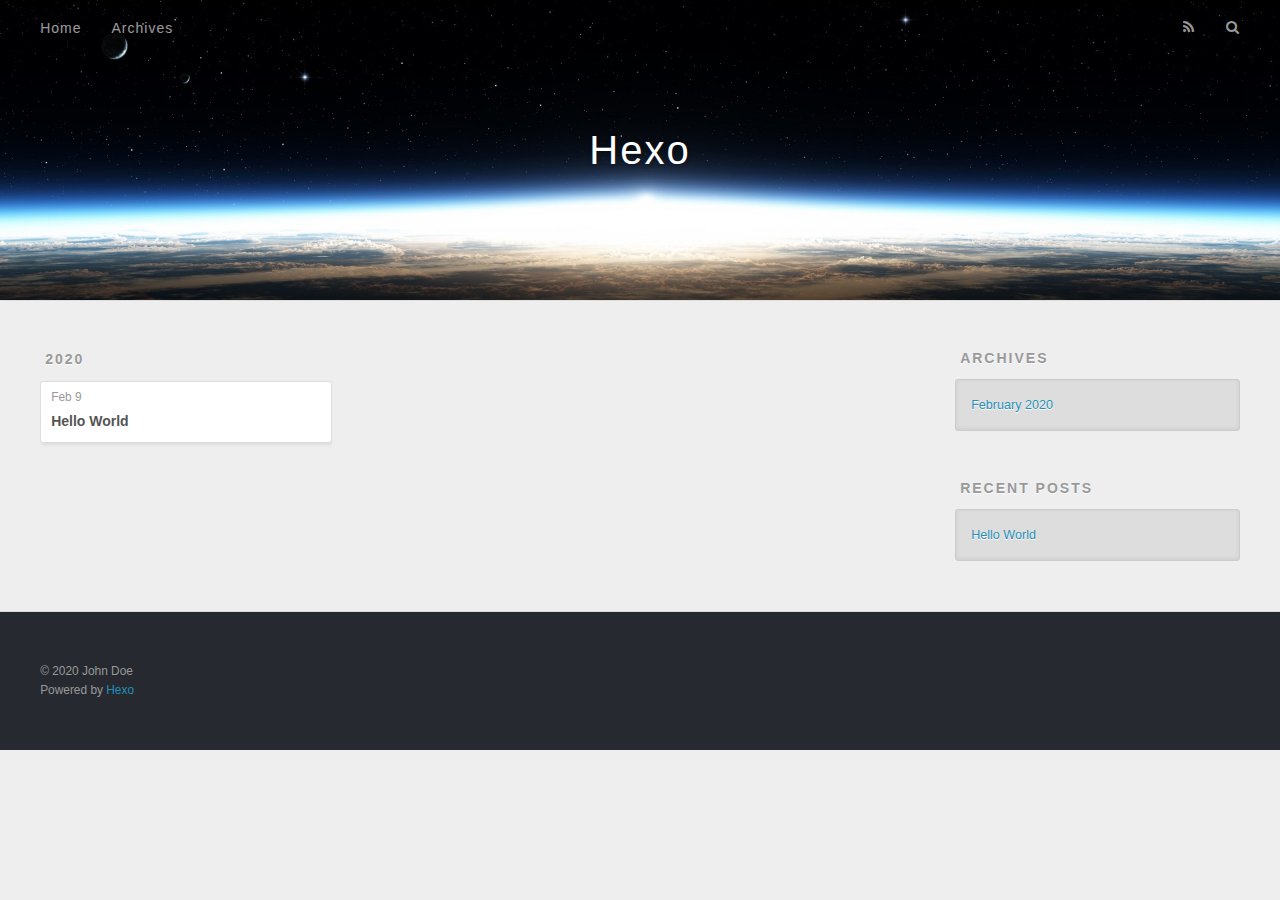
==== archives/index.html @ d9f02077 "Site updated: 2020-02-09 15:14:43" ====
<!DOCTYPE html>
<html>
<head>
  <meta charset="utf-8">
  

  
  <title>Archives | Hexo</title>
  <meta name="viewport" content="width=device-width, initial-scale=1, maximum-scale=1">
  <meta property="og:type" content="website">
<meta property="og:title" content="Hexo">
<meta property="og:url" content="http://yoursite.com/archives/index.html">
<meta property="og:site_name" content="Hexo">
<meta property="og:locale" content="en_US">
<meta property="article:author" content="John Doe">
<meta name="twitter:card" content="summary">
  
    <link rel="alternate" href="/atom.xml" title="Hexo" type="application/atom+xml">
  
  
    <link rel="icon" href="/favicon.png">
  
  
    <link href="//fonts.googleapis.com/css?family=Source+Code+Pro" rel="stylesheet" type="text/css">
  
  
<link rel="stylesheet" href="/css/style.css">

<meta name="generator" content="Hexo 4.2.0"></head>

<body>
  <div id="container">
    <div id="wrap">
      <header id="header">
  <div id="banner"></div>
  <div id="header-outer" class="outer">
    <div id="header-title" class="inner">
      <h1 id="logo-wrap">
        <a href="/" id="logo">Hexo</a>
      </h1>
      
    </div>
    <div id="header-inner" class="inner">
      <nav id="main-nav">
        <a id="main-nav-toggle" class="nav-icon"></a>
        
          <a class="main-nav-link" href="/">Home</a>
        
          <a class="main-nav-link" href="/archives">Archives</a>
        
      </nav>
      <nav id="sub-nav">
        
          <a id="nav-rss-link" class="nav-icon" href="/atom.xml" title="RSS Feed"></a>
        
        <a id="nav-search-btn" class="nav-icon" title="Search"></a>
      </nav>
      <div id="search-form-wrap">
        <form action="//google.com/search" method="get" accept-charset="UTF-8" class="search-form"><input type="search" name="q" class="search-form-input" placeholder="Search"><button type="submit" class="search-form-submit">&#xF002;</button><input type="hidden" name="sitesearch" value="http://yoursite.com"></form>
      </div>
    </div>
  </div>
</header>
      <div class="outer">
        <section id="main">
  
  
    
    
      
      
      <section class="archives-wrap">
        <div class="archive-year-wrap">
          <a href="/archives/2020" class="archive-year">2020</a>
        </div>
        <div class="archives">
    
    <article class="archive-article archive-type-post">
  <div class="archive-article-inner">
    <header class="archive-article-header">
      <a href="/2020/02/09/hello-world/" class="archive-article-date">
  <time datetime="2020-02-09T06:27:03.723Z" itemprop="datePublished">Feb 9</time>
</a>
      
  
    <h1 itemprop="name">
      <a class="archive-article-title" href="/2020/02/09/hello-world/">Hello World</a>
    </h1>
  

    </header>
  </div>
</article>
  
  
    </div></section>
  


</section>
        
          <aside id="sidebar">
  
    

  
    

  
    
  
    
  <div class="widget-wrap">
    <h3 class="widget-title">Archives</h3>
    <div class="widget">
      <ul class="archive-list"><li class="archive-list-item"><a class="archive-list-link" href="/archives/2020/02/">February 2020</a></li></ul>
    </div>
  </div>


  
    
  <div class="widget-wrap">
    <h3 class="widget-title">Recent Posts</h3>
    <div class="widget">
      <ul>
        
          <li>
            <a href="/2020/02/09/hello-world/">Hello World</a>
          </li>
        
      </ul>
    </div>
  </div>

  
</aside>
        
      </div>
      <footer id="footer">
  
  <div class="outer">
    <div id="footer-info" class="inner">
      &copy; 2020 John Doe<br>
      Powered by <a href="http://hexo.io/" target="_blank">Hexo</a>
    </div>
  </div>
</footer>
    </div>
    <nav id="mobile-nav">
  
    <a href="/" class="mobile-nav-link">Home</a>
  
    <a href="/archives" class="mobile-nav-link">Archives</a>
  
</nav>
    

<script src="//ajax.googleapis.com/ajax/libs/jquery/2.0.3/jquery.min.js"></script>


  
<link rel="stylesheet" href="/fancybox/jquery.fancybox.css">

  
<script src="/fancybox/jquery.fancybox.pack.js"></script>




<script src="/js/script.js"></script>




  </div>
</body>
</html>
---- css/style.css ----
body {
  width: 100%;
}
body:before,
body:after {
  content: "";
  display: table;
}
body:after {
  clear: both;
}
html,
body,
div,
span,
applet,
object,
iframe,
h1,
h2,
h3,
h4,
h5,
h6,
p,
blockquote,
pre,
a,
abbr,
acronym,
address,
big,
cite,
code,
del,
dfn,
em,
img,
ins,
kbd,
q,
s,
samp,
small,
strike,
strong,
sub,
sup,
tt,
var,
dl,
dt,
dd,
ol,
ul,
li,
fieldset,
form,
label,
legend,
table,
caption,
tbody,
tfoot,
thead,
tr,
th,
td {
  margin: 0;
  padding: 0;
  border: 0;
  outline: 0;
  font-weight: inherit;
  font-style: inherit;
  font-family: inherit;
  font-size: 100%;
  vertical-align: baseline;
}
body {
  line-height: 1;
  color: #000;
  background: #fff;
}
ol,
ul {
  list-style: none;
}
table {
  border-collapse: separate;
  border-spacing: 0;
  vertical-align: middle;
}
caption,
th,
td {
  text-align: left;
  font-weight: normal;
  vertical-align: middle;
}
a img {
  border: none;
}
input,
button {
  margin: 0;
  padding: 0;
}
input::-moz-focus-inner,
button::-moz-focus-inner {
  border: 0;
  padding: 0;
}
@font-face {
  font-family: FontAwesome;
  font-style: normal;
  font-weight: normal;
  src: url("fonts/fontawesome-webfont.eot?v=#4.0.3");
  src: url("fonts/fontawesome-webfont.eot?#iefix&v=#4.0.3") format("embedded-opentype"), url("fonts/fontawesome-webfont.woff?v=#4.0.3") format("woff"), url("fonts/fontawesome-webfont.ttf?v=#4.0.3") format("truetype"), url("fonts/fontawesome-webfont.svg#fontawesomeregular?v=#4.0.3") format("svg");
}
html,
body,
#container {
  height: 100%;
}
body {
  background: #eee;
  font: 14px -apple-system, BlinkMacSystemFont, "Segoe UI", "Roboto", "Oxygen", "Ubuntu", "Cantarell", "Fira Sans", "Droid Sans", "Helvetica Neue", sans-serif;
  -webkit-text-size-adjust: 100%;
}
.outer {
  max-width: 1220px;
  margin: 0 auto;
  padding: 0 20px;
}
.outer:before,
.outer:after {
  content: "";
  display: table;
}
.outer:after {
  clear: both;
}
.inner {
  display: inline;
  float: left;
  width: 98.33333333333333%;
  margin: 0 0.833333333333333%;
}
.left,
.alignleft {
  float: left;
}
.right,
.alignright {
  float: right;
}
.clear {
  clear: both;
}
#container {
  position: relative;
}
.mobile-nav-on {
  overflow: hidden;
}
#wrap {
  height: 100%;
  width: 100%;
  position: absolute;
  top: 0;
  left: 0;
  -webkit-transition: 0.2s ease-out;
  -moz-transition: 0.2s ease-out;
  -ms-transition: 0.2s ease-out;
  transition: 0.2s ease-out;
  z-index: 1;
  background: #eee;
}
.mobile-nav-on #wrap {
  left: 280px;
}
@media screen and (min-width: 768px) {
  #main {
    display: inline;
    float: left;
    width: 73.33333333333333%;
    margin: 0 0.833333333333333%;
  }
}
.article-date,
.article-category-link,
.archive-year,
.widget-title {
  text-decoration: none;
  text-transform: uppercase;
  letter-spacing: 2px;
  color: #999;
  margin-bottom: 1em;
  margin-left: 5px;
  line-height: 1em;
  text-shadow: 0 1px #fff;
  font-weight: bold;
}
.article-inner,
.archive-article-inner {
  background: #fff;
  -webkit-box-shadow: 1px 2px 3px #ddd;
  box-shadow: 1px 2px 3px #ddd;
  border: 1px solid #ddd;
  border-radius: 3px;
}
.article-entry h1,
.widget h1 {
  font-size: 2em;
}
.article-entry h2,
.widget h2 {
  font-size: 1.5em;
}
.article-entry h3,
.widget h3 {
  font-size: 1.3em;
}
.article-entry h4,
.widget h4 {
  font-size: 1.2em;
}
.article-entry h5,
.widget h5 {
  font-size: 1em;
}
.article-entry h6,
.widget h6 {
  font-size: 1em;
  color: #999;
}
.article-entry hr,
.widget hr {
  border: 1px dashed #ddd;
}
.article-entry strong,
.widget strong {
  font-weight: bold;
}
.article-entry em,
.widget em,
.article-entry cite,
.widget cite {
  font-style: italic;
}
.article-entry sup,
.widget sup,
.article-entry sub,
.widget sub {
  font-size: 0.75em;
  line-height: 0;
  position: relative;
  vertical-align: baseline;
}
.article-entry sup,
.widget sup {
  top: -0.5em;
}
.article-entry sub,
.widget sub {
  bottom: -0.2em;
}
.article-entry small,
.widget small {
  font-size: 0.85em;
}
.article-entry acronym,
.widget acronym,
.article-entry abbr,
.widget abbr {
  border-bottom: 1px dotted;
}
.article-entry ul,
.widget ul,
.article-entry ol,
.widget ol,
.article-entry dl,
.widget dl {
  margin: 0 20px;
  line-height: 1.6em;
}
.article-entry ul ul,
.widget ul ul,
.article-entry ol ul,
.widget ol ul,
.article-entry ul ol,
.widget ul ol,
.article-entry ol ol,
.widget ol ol {
  margin-top: 0;
  margin-bottom: 0;
}
.article-entry ul,
.widget ul {
  list-style: disc;
}
.article-entry ol,
.widget ol {
  list-style: decimal;
}
.article-entry dt,
.widget dt {
  font-weight: bold;
}
#header {
  height: 300px;
  position: relative;
  border-bottom: 1px solid #ddd;
}
#header:before,
#header:after {
  content: "";
  position: absolute;
  left: 0;
  right: 0;
  height: 40px;
}
#header:before {
  top: 0;
  background: -webkit-linear-gradient(rgba(0,0,0,0.2), transparent);
  background: -moz-linear-gradient(rgba(0,0,0,0.2), transparent);
  background: -ms-linear-gradient(rgba(0,0,0,0.2), transparent);
  background: linear-gradient(rgba(0,0,0,0.2), transparent);
}
#header:after {
  bottom: 0;
  background: -webkit-linear-gradient(transparent, rgba(0,0,0,0.2));
  background: -moz-linear-gradient(transparent, rgba(0,0,0,0.2));
  background: -ms-linear-gradient(transparent, rgba(0,0,0,0.2));
  background: linear-gradient(transparent, rgba(0,0,0,0.2));
}
#header-outer {
  height: 100%;
  position: relative;
}
#header-inner {
  position: relative;
  overflow: hidden;
}
#banner {
  position: absolute;
  top: 0;
  left: 0;
  width: 100%;
  height: 100%;
  background: url("images/banner.jpg") center #000;
  -webkit-background-size: cover;
  -moz-background-size: cover;
  background-size: cover;
  z-index: -1;
}
#header-title {
  text-align: center;
  height: 40px;
  position: absolute;
  top: 50%;
  left: 0;
  margin-top: -20px;
}
#logo,
#subtitle {
  text-decoration: none;
  color: #fff;
  font-weight: 300;
  text-shadow: 0 1px 4px rgba(0,0,0,0.3);
}
#logo {
  font-size: 40px;
  line-height: 40px;
  letter-spacing: 2px;
}
#subtitle {
  font-size: 16px;
  line-height: 16px;
  letter-spacing: 1px;
}
#subtitle-wrap {
  margin-top: 16px;
}
#main-nav {
  float: left;
  margin-left: -15px;
}
.nav-icon,
.main-nav-link {
  float: left;
  color: #fff;
  opacity: 0.6;
  text-decoration: none;
  text-shadow: 0 1px rgba(0,0,0,0.2);
  -webkit-transition: opacity 0.2s;
  -moz-transition: opacity 0.2s;
  -ms-transition: opacity 0.2s;
  transition: opacity 0.2s;
  display: block;
  padding: 20px 15px;
}
.nav-icon:hover,
.main-nav-link:hover {
  opacity: 1;
}
.nav-icon {
  font-family: FontAwesome;
  text-align: center;
  font-size: 14px;
  width: 14px;
  height: 14px;
  padding: 20px 15px;
  position: relative;
  cursor: pointer;
}
.main-nav-link {
  font-weight: 300;
  letter-spacing: 1px;
}
@media screen and (max-width: 479px) {
  .main-nav-link {
    display: none;
  }
}
#main-nav-toggle {
  display: none;
}
#main-nav-toggle:before {
  content: "\f0c9";
}
@media screen and (max-width: 479px) {
  #main-nav-toggle {
    display: block;
  }
}
#sub-nav {
  float: right;
  margin-right: -15px;
}
#nav-rss-link:before {
  content: "\f09e";
}
#nav-search-btn:before {
  content: "\f002";
}
#search-form-wrap {
  position: absolute;
  top: 15px;
  width: 150px;
  height: 30px;
  right: -150px;
  opacity: 0;
  -webkit-transition: 0.2s ease-out;
  -moz-transition: 0.2s ease-out;
  -ms-transition: 0.2s ease-out;
  transition: 0.2s ease-out;
}
#search-form-wrap.on {
  opacity: 1;
  right: 0;
}
@media screen and (max-width: 479px) {
  #search-form-wrap {
    width: 100%;
    right: -100%;
  }
}
.search-form {
  position: absolute;
  top: 0;
  left: 0;
  right: 0;
  background: #fff;
  padding: 5px 15px;
  border-radius: 15px;
  -webkit-box-shadow: 0 0 10px rgba(0,0,0,0.3);
  box-shadow: 0 0 10px rgba(0,0,0,0.3);
}
.search-form-input {
  border: none;
  background: none;
  color: #555;
  width: 100%;
  font: 13px -apple-system, BlinkMacSystemFont, "Segoe UI", "Roboto", "Oxygen", "Ubuntu", "Cantarell", "Fira Sans", "Droid Sans", "Helvetica Neue", sans-serif;
  outline: none;
}
.search-form-input::-webkit-search-results-decoration,
.search-form-input::-webkit-search-cancel-button {
  -webkit-appearance: none;
}
.search-form-submit {
  position: absolute;
  top: 50%;
  right: 10px;
  margin-top: -7px;
  font: 13px FontAwesome;
  border: none;
  background: none;
  color: #bbb;
  cursor: pointer;
}
.search-form-submit:hover,
.search-form-submit:focus {
  color: #777;
}
.article {
  margin: 50px 0;
}
.article-inner {
  overflow: hidden;
}
.article-meta:before,
.article-meta:after {
  content: "";
  display: table;
}
.article-meta:after {
  clear: both;
}
.article-date {
  float: left;
}
.article-category {
  float: left;
  line-height: 1em;
  color: #ccc;
  text-shadow: 0 1px #fff;
  margin-left: 8px;
}
.article-category:before {
  content: "\2022";
}
.article-category-link {
  margin: 0 12px 1em;
}
.article-header {
  padding: 20px 20px 0;
}
.article-title {
  text-decoration: none;
  font-size: 2em;
  font-weight: bold;
  color: #555;
  line-height: 1.1em;
  -webkit-transition: color 0.2s;
  -moz-transition: color 0.2s;
  -ms-transition: color 0.2s;
  transition: color 0.2s;
}
a.article-title:hover {
  color: #258fb8;
}
.article-entry {
  color: #555;
  padding: 0 20px;
}
.article-entry:before,
.article-entry:after {
  content: "";
  display: table;
}
.article-entry:after {
  clear: both;
}
.article-entry p,
.article-entry table {
  line-height: 1.6em;
  margin: 1.6em 0;
}
.article-entry h1,
.article-entry h2,
.article-entry h3,
.article-entry h4,
.article-entry h5,
.article-entry h6 {
  font-weight: bold;
}
.article-entry h1,
.article-entry h2,
.article-entry h3,
.article-entry h4,
.article-entry h5,
.article-entry h6 {
  line-height: 1.1em;
  margin: 1.1em 0;
}
.article-entry a {
  color: #258fb8;
  text-decoration: none;
}
.article-entry a:hover {
  text-decoration: underline;
}
.article-entry ul,
.article-entry ol,
.article-entry dl {
  margin-top: 1.6em;
  margin-bottom: 1.6em;
}
.article-entry img,
.article-entry video {
  max-width: 100%;
  height: auto;
  display: block;
  margin: auto;
}
.article-entry iframe {
  border: none;
}
.article-entry table {
  width: 100%;
  border-collapse: collapse;
  border-spacing: 0;
}
.article-entry th {
  font-weight: bold;
  border-bottom: 3px solid #ddd;
  padding-bottom: 0.5em;
}
.article-entry td {
  border-bottom: 1px solid #ddd;
  padding: 10px 0;
}
.article-entry blockquote {
  font-family: Georgia, "Times New Roman", serif;
  font-size: 1.4em;
  margin: 1.6em 20px;
  text-align: center;
}
.article-entry blockquote footer {
  font-size: 14px;
  margin: 1.6em 0;
  font-family: -apple-system, BlinkMacSystemFont, "Segoe UI", "Roboto", "Oxygen", "Ubuntu", "Cantarell", "Fira Sans", "Droid Sans", "Helvetica Neue", sans-serif;
}
.article-entry blockquote footer cite:before {
  content: "—";
  padding: 0 0.5em;
}
.article-entry .pullquote {
  text-align: left;
  width: 45%;
  margin: 0;
}
.article-entry .pullquote.left {
  margin-left: 0.5em;
  margin-right: 1em;
}
.article-entry .pullquote.right {
  margin-right: 0.5em;
  margin-left: 1em;
}
.article-entry .caption {
  color: #999;
  display: block;
  font-size: 0.9em;
  margin-top: 0.5em;
  position: relative;
  text-align: center;
}
.article-entry .video-container {
  position: relative;
  padding-top: 56.25%;
  height: 0;
  overflow: hidden;
}
.article-entry .video-container iframe,
.article-entry .video-container object,
.article-entry .video-container embed {
  position: absolute;
  top: 0;
  left: 0;
  width: 100%;
  height: 100%;
  margin-top: 0;
}
.article-more-link a {
  display: inline-block;
  line-height: 1em;
  padding: 6px 15px;
  border-radius: 15px;
  background: #eee;
  color: #999;
  text-shadow: 0 1px #fff;
  text-decoration: none;
}
.article-more-link a:hover {
  background: #258fb8;
  color: #fff;
  text-decoration: none;
  text-shadow: 0 1px #1e7293;
}
.article-footer {
  font-size: 0.85em;
  line-height: 1.6em;
  border-top: 1px solid #ddd;
  padding-top: 1.6em;
  margin: 0 20px 20px;
}
.article-footer:before,
.article-footer:after {
  content: "";
  display: table;
}
.article-footer:after {
  clear: both;
}
.article-footer a {
  color: #999;
  text-decoration: none;
}
.article-footer a:hover {
  color: #555;
}
.article-tag-list-item {
  float: left;
  margin-right: 10px;
}
.article-tag-list-link:before {
  content: "#";
}
.article-comment-link {
  float: right;
}
.article-comment-link:before {
  content: "\f075";
  font-family: FontAwesome;
  padding-right: 8px;
}
.article-share-link {
  cursor: pointer;
  float: right;
  margin-left: 20px;
}
.article-share-link:before {
  content: "\f064";
  font-family: FontAwesome;
  padding-right: 6px;
}
#article-nav {
  position: relative;
}
#article-nav:before,
#article-nav:after {
  content: "";
  display: table;
}
#article-nav:after {
  clear: both;
}
@media screen and (min-width: 768px) {
  #article-nav {
    margin: 50px 0;
  }
  #article-nav:before {
    width: 8px;
    height: 8px;
    position: absolute;
    top: 50%;
    left: 50%;
    margin-top: -4px;
    margin-left: -4px;
    content: "";
    border-radius: 50%;
    background: #ddd;
    -webkit-box-shadow: 0 1px 2px #fff;
    box-shadow: 0 1px 2px #fff;
  }
}
.article-nav-link-wrap {
  text-decoration: none;
  text-shadow: 0 1px #fff;
  color: #999;
  -webkit-box-sizing: border-box;
  -moz-box-sizing: border-box;
  box-sizing: border-box;
  margin-top: 50px;
  text-align: center;
  display: block;
}
.article-nav-link-wrap:hover {
  color: #555;
}
@media screen and (min-width: 768px) {
  .article-nav-link-wrap {
    width: 50%;
    margin-top: 0;
  }
}
@media screen and (min-width: 768px) {
  #article-nav-newer {
    float: left;
    text-align: right;
    padding-right: 20px;
  }
}
@media screen and (min-width: 768px) {
  #article-nav-older {
    float: right;
    text-align: left;
    padding-left: 20px;
  }
}
.article-nav-caption {
  text-transform: uppercase;
  letter-spacing: 2px;
  color: #ddd;
  line-height: 1em;
  font-weight: bold;
}
#article-nav-newer .article-nav-caption {
  margin-right: -2px;
}
.article-nav-title {
  font-size: 0.85em;
  line-height: 1.6em;
  margin-top: 0.5em;
}
.article-share-box {
  position: absolute;
  display: none;
  background: #fff;
  -webkit-box-shadow: 1px 2px 10px rgba(0,0,0,0.2);
  box-shadow: 1px 2px 10px rgba(0,0,0,0.2);
  border-radius: 3px;
  margin-left: -145px;
  overflow: hidden;
  z-index: 1;
}
.article-share-box.on {
  display: block;
}
.article-share-input {
  width: 100%;
  background: none;
  -webkit-box-sizing: border-box;
  -moz-box-sizing: border-box;
  box-sizing: border-box;
  font: 14px -apple-system, BlinkMacSystemFont, "Segoe UI", "Roboto", "Oxygen", "Ubuntu", "Cantarell", "Fira Sans", "Droid Sans", "Helvetica Neue", sans-serif;
  padding: 0 15px;
  color: #555;
  outline: none;
  border: 1px solid #ddd;
  border-radius: 3px 3px 0 0;
  height: 36px;
  line-height: 36px;
}
.article-share-links {
  background: #eee;
}
.article-share-links:before,
.article-share-links:after {
  content: "";
  display: table;
}
.article-share-links:after {
  clear: both;
}
.article-share-twitter,
.article-share-facebook,
.article-share-pinterest,
.article-share-google {
  width: 50px;
  height: 36px;
  display: block;
  float: left;
  position: relative;
  color: #999;
  text-shadow: 0 1px #fff;
}
.article-share-twitter:before,
.article-share-facebook:before,
.article-share-pinterest:before,
.article-share-google:before {
  font-size: 20px;
  font-family: FontAwesome;
  width: 20px;
  height: 20px;
  position: absolute;
  top: 50%;
  left: 50%;
  margin-top: -10px;
  margin-left: -10px;
  text-align: center;
}
.article-share-twitter:hover,
.article-share-facebook:hover,
.article-share-pinterest:hover,
.article-share-google:hover {
  color: #fff;
}
.article-share-twitter:before {
  content: "\f099";
}
.article-share-twitter:hover {
  background: #00aced;
  text-shadow: 0 1px #008abe;
}
.article-share-facebook:before {
  content: "\f09a";
}
.article-share-facebook:hover {
  background: #3b5998;
  text-shadow: 0 1px #2f477a;
}
.article-share-pinterest:before {
  content: "\f0d2";
}
.article-share-pinterest:hover {
  background: #cb2027;
  text-shadow: 0 1px #a21a1f;
}
.article-share-google:before {
  content: "\f0d5";
}
.article-share-google:hover {
  background: #dd4b39;
  text-shadow: 0 1px #be3221;
}
.article-gallery {
  background: #000;
  position: relative;
}
.article-gallery-photos {
  position: relative;
  overflow: hidden;
}
.article-gallery-img {
  display: none;
  max-width: 100%;
}
.article-gallery-img:first-child {
  display: block;
}
.article-gallery-img.loaded {
  position: absolute;
  display: block;
}
.article-gallery-img img {
  display: block;
  max-width: 100%;
  margin: 0 auto;
}
#comments {
  background: #fff;
  -webkit-box-shadow: 1px 2px 3px #ddd;
  box-shadow: 1px 2px 3px #ddd;
  padding: 20px;
  border: 1px solid #ddd;
  border-radius: 3px;
  margin: 50px 0;
}
#comments a {
  color: #258fb8;
}
.archives-wrap {
  margin: 50px 0;
}
.archives:before,
.archives:after {
  content: "";
  display: table;
}
.archives:after {
  clear: both;
}
.archive-year-wrap {
  margin-bottom: 1em;
}
.archives {
  -webkit-column-gap: 10px;
  -moz-column-gap: 10px;
  column-gap: 10px;
}
@media screen and (min-width: 480px) and (max-width: 767px) {
  .archives {
    -webkit-column-count: 2;
    -moz-column-count: 2;
    column-count: 2;
  }
}
@media screen and (min-width: 768px) {
  .archives {
    -webkit-column-count: 3;
    -moz-column-count: 3;
    column-count: 3;
  }
}
.archive-article {
  -webkit-column-break-inside: avoid;
  page-break-inside: avoid;
  overflow: hidden;
  break-inside: avoid-column;
}
.archive-article-inner {
  padding: 10px;
  margin-bottom: 15px;
}
.archive-article-title {
  text-decoration: none;
  font-weight: bold;
  color: #555;
  -webkit-transition: color 0.2s;
  -moz-transition: color 0.2s;
  -ms-transition: color 0.2s;
  transition: color 0.2s;
  line-height: 1.6em;
}
.archive-article-title:hover {
  color: #258fb8;
}
.archive-article-footer {
  margin-top: 1em;
}
.archive-article-date {
  color: #999;
  text-decoration: none;
  font-size: 0.85em;
  line-height: 1em;
  margin-bottom: 0.5em;
  display: block;
}
#page-nav {
  margin: 50px auto;
  background: #fff;
  -webkit-box-shadow: 1px 2px 3px #ddd;
  box-shadow: 1px 2px 3px #ddd;
  border: 1px solid #ddd;
  border-radius: 3px;
  text-align: center;
  color: #999;
  overflow: hidden;
}
#page-nav:before,
#page-nav:after {
  content: "";
  display: table;
}
#page-nav:after {
  clear: both;
}
#page-nav a,
#page-nav span {
  padding: 10px 20px;
  line-height: 1;
  height: 2ex;
}
#page-nav a {
  color: #999;
  text-decoration: none;
}
#page-nav a:hover {
  background: #999;
  color: #fff;
}
#page-nav .prev {
  float: left;
}
#page-nav .next {
  float: right;
}
#page-nav .page-number {
  display: inline-block;
}
@media screen and (max-width: 479px) {
  #page-nav .page-number {
    display: none;
  }
}
#page-nav .current {
  color: #555;
  font-weight: bold;
}
#page-nav .space {
  color: #ddd;
}
#footer {
  background: #262a30;
  padding: 50px 0;
  border-top: 1px solid #ddd;
  color: #999;
}
#footer a {
  color: #258fb8;
  text-decoration: none;
}
#footer a:hover {
  text-decoration: underline;
}
#footer-info {
  line-height: 1.6em;
  font-size: 0.85em;
}
.article-entry pre,
.article-entry .highlight {
  background: #2d2d2d;
  margin: 0 -20px;
  padding: 15px 20px;
  border-style: solid;
  border-color: #ddd;
  border-width: 1px 0;
  overflow: auto;
  color: #ccc;
  line-height: 22.400000000000002px;
}
.article-entry .highlight .gutter pre,
.article-entry .gist .gist-file .gist-data .line-numbers {
  color: #666;
  font-size: 0.85em;
}
.article-entry pre,
.article-entry code {
  font-family: "Source Code Pro", Consolas, Monaco, Menlo, Consolas, monospace;
}
.article-entry code {
  background: #eee;
  text-shadow: 0 1px #fff;
  padding: 0 0.3em;
}
.article-entry pre code {
  background: none;
  text-shadow: none;
  padding: 0;
}
.article-entry .highlight pre {
  border: none;
  margin: 0;
  padding: 0;
}
.article-entry .highlight table {
  margin: 0;
  width: auto;
}
.article-entry .highlight td {
  border: none;
  padding: 0;
}
.article-entry .highlight figcaption {
  font-size: 0.85em;
  color: #999;
  line-height: 1em;
  margin-bottom: 1em;
}
.article-entry .highlight figcaption:before,
.article-entry .highlight figcaption:after {
  content: "";
  display: table;
}
.article-entry .highlight figcaption:after {
  clear: both;
}
.article-entry .highlight figcaption a {
  float: right;
}
.article-entry .highlight .gutter pre {
  text-align: right;
  padding-right: 20px;
}
.article-entry .highlight .line {
  height: 22.400000000000002px;
}
.article-entry .highlight .line.marked {
  background: #515151;
}
.article-entry .gist {
  margin: 0 -20px;
  border-style: solid;
  border-color: #ddd;
  border-width: 1px 0;
  background: #2d2d2d;
  padding: 15px 20px 15px 0;
}
.article-entry .gist .gist-file {
  border: none;
  font-family: "Source Code Pro", Consolas, Monaco, Menlo, Consolas, monospace;
  margin: 0;
}
.article-entry .gist .gist-file .gist-data {
  background: none;
  border: none;
}
.article-entry .gist .gist-file .gist-data .line-numbers {
  background: none;
  border: none;
  padding: 0 20px 0 0;
}
.article-entry .gist .gist-file .gist-data .line-data {
  padding: 0 !important;
}
.article-entry .gist .gist-file .highlight {
  margin: 0;
  padding: 0;
  border: none;
}
.article-entry .gist .gist-file .gist-meta {
  background: #2d2d2d;
  color: #999;
  font: 0.85em -apple-system, BlinkMacSystemFont, "Segoe UI", "Roboto", "Oxygen", "Ubuntu", "Cantarell", "Fira Sans", "Droid Sans", "Helvetica Neue", sans-serif;
  text-shadow: 0 0;
  padding: 0;
  margin-top: 1em;
  margin-left: 20px;
}
.article-entry .gist .gist-file .gist-meta a {
  color: #258fb8;
  font-weight: normal;
}
.article-entry .gist .gist-file .gist-meta a:hover {
  text-decoration: underline;
}
pre .comment,
pre .title {
  color: #999;
}
pre .variable,
pre .attribute,
pre .tag,
pre .regexp,
pre .ruby .constant,
pre .xml .tag .title,
pre .xml .pi,
pre .xml .doctype,
pre .html .doctype,
pre .css .id,
pre .css .class,
pre .css .pseudo {
  color: #f2777a;
}
pre .number,
pre .preprocessor,
pre .built_in,
pre .literal,
pre .params,
pre .constant {
  color: #f99157;
}
pre .class,
pre .ruby .class .title,
pre .css .rules .attribute {
  color: #9c9;
}
pre .string,
pre .value,
pre .inheritance,
pre .header,
pre .ruby .symbol,
pre .xml .cdata {
  color: #9c9;
}
pre .css .hexcolor {
  color: #6cc;
}
pre .function,
pre .python .decorator,
pre .python .title,
pre .ruby .function .title,
pre .ruby .title .keyword,
pre .perl .sub,
pre .javascript .title,
pre .coffeescript .title {
  color: #69c;
}
pre .keyword,
pre .javascript .function {
  color: #c9c;
}
@media screen and (max-width: 479px) {
  #mobile-nav {
    position: absolute;
    top: 0;
    left: 0;
    width: 280px;
    height: 100%;
    background: #191919;
    border-right: 1px solid #fff;
  }
}
@media screen and (max-width: 479px) {
  .mobile-nav-link {
    display: block;
    color: #999;
    text-decoration: none;
    padding: 15px 20px;
    font-weight: bold;
  }
  .mobile-nav-link:hover {
    color: #fff;
  }
}
@media screen and (min-width: 768px) {
  #sidebar {
    display: inline;
    float: left;
    width: 23.333333333333332%;
    margin: 0 0.833333333333333%;
  }
}
.widget-wrap {
  margin: 50px 0;
}
.widget {
  color: #777;
  text-shadow: 0 1px #fff;
  background: #ddd;
  -webkit-box-shadow: 0 -1px 4px #ccc inset;
  box-shadow: 0 -1px 4px #ccc inset;
  border: 1px solid #ccc;
  padding: 15px;
  border-radius: 3px;
}
.widget a {
  color: #258fb8;
  text-decoration: none;
}
.widget a:hover {
  text-decoration: underline;
}
.widget ul ul,
.widget ol ul,
.widget dl ul,
.widget ul ol,
.widget ol ol,
.widget dl ol,
.widget ul dl,
.widget ol dl,
.widget dl dl {
  margin-left: 15px;
  list-style: disc;
}
.widget {
  line-height: 1.6em;
  word-wrap: break-word;
  font-size: 0.9em;
}
.widget ul,
.widget ol {
  list-style: none;
  margin: 0;
}
.widget ul ul,
.widget ol ul,
.widget ul ol,
.widget ol ol {
  margin: 0 20px;
}
.widget ul ul,
.widget ol ul {
  list-style: disc;
}
.widget ul ol,
.widget ol ol {
  list-style: decimal;
}
.category-list-count,
.tag-list-count,
.archive-list-count {
  padding-left: 5px;
  color: #999;
  font-size: 0.85em;
}
.category-list-count:before,
.tag-list-count:before,
.archive-list-count:before {
  content: "(";
}
.category-list-count:after,
.tag-list-count:after,
.archive-list-count:after {
  content: ")";
}
.tagcloud a {
  margin-right: 5px;
  display: inline-block;
}
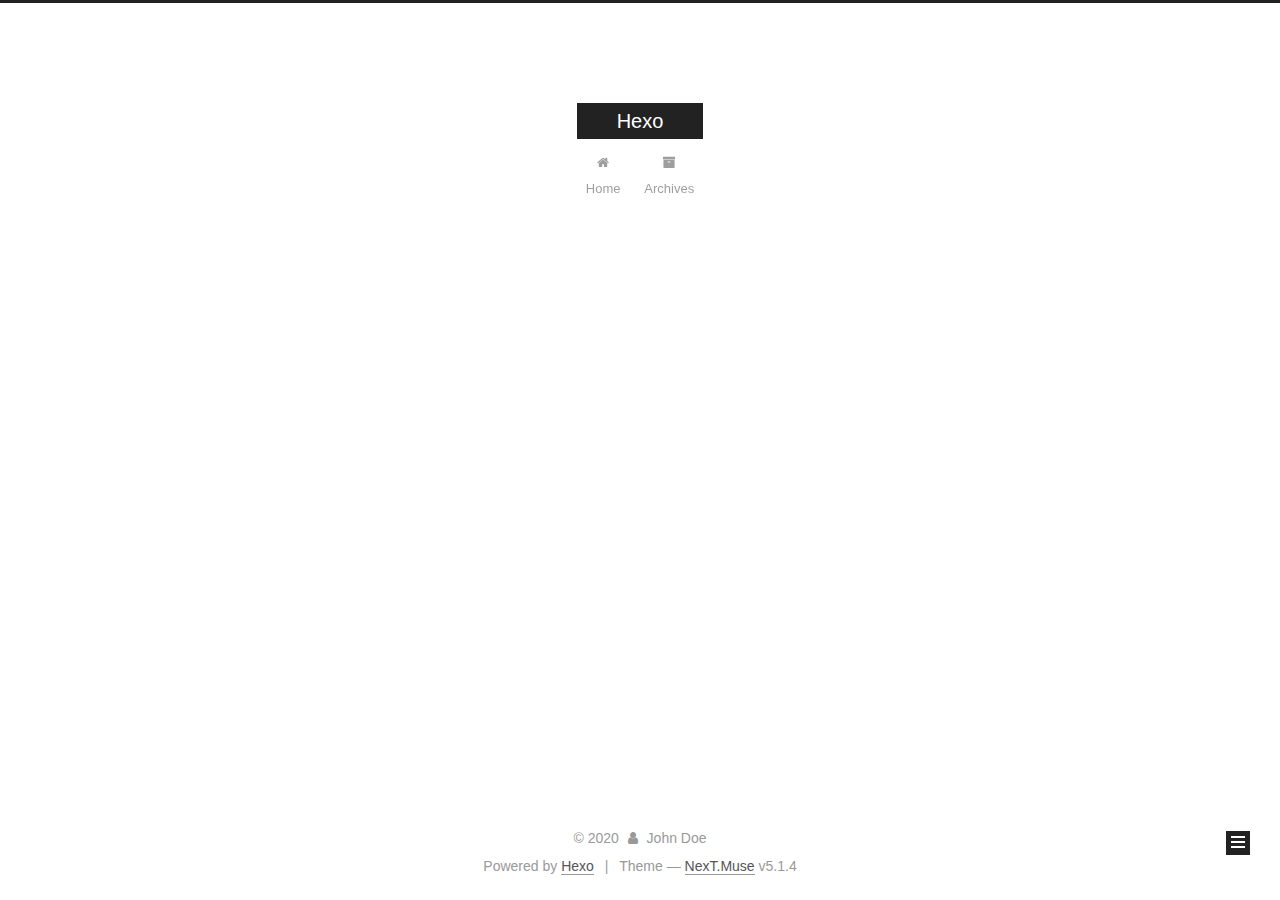
==== commit 658fbaa2: "Site updated: 2020-02-09 17:39:36" ====
--- a/archives/index.html
+++ b/archives/index.html
@@ -1,178 +1,551 @@
 <!DOCTYPE html>
-<html>
+
+
+
+  
+
+
+<html class="theme-next muse use-motion" lang="en">
 <head>
-  <meta charset="utf-8">
-  
-
-  
-  <title>Archives | Hexo</title>
-  <meta name="viewport" content="width=device-width, initial-scale=1, maximum-scale=1">
-  <meta property="og:type" content="website">
+  <meta charset="UTF-8"/>
+<meta http-equiv="X-UA-Compatible" content="IE=edge" />
+<meta name="viewport" content="width=device-width, initial-scale=1, maximum-scale=1"/>
+<meta name="theme-color" content="#222">
+
+
+
+
+
+
+
+
+
+<meta http-equiv="Cache-Control" content="no-transform" />
+<meta http-equiv="Cache-Control" content="no-siteapp" />
+
+
+
+
+
+
+
+
+
+
+
+
+
+
+
+
+  
+  
+  <link href="/lib/fancybox/source/jquery.fancybox.css?v=2.1.5" rel="stylesheet" type="text/css" />
+
+
+
+
+
+
+
+<link href="/lib/font-awesome/css/font-awesome.min.css?v=4.6.2" rel="stylesheet" type="text/css" />
+
+<link href="/css/main.css?v=5.1.4" rel="stylesheet" type="text/css" />
+
+
+  <link rel="apple-touch-icon" sizes="180x180" href="/images/apple-touch-icon-next.png?v=5.1.4">
+
+
+  <link rel="icon" type="image/png" sizes="32x32" href="/images/favicon-32x32-next.png?v=5.1.4">
+
+
+  <link rel="icon" type="image/png" sizes="16x16" href="/images/favicon-16x16-next.png?v=5.1.4">
+
+
+  <link rel="mask-icon" href="/images/logo.svg?v=5.1.4" color="#222">
+
+
+
+
+
+  <meta name="keywords" content="Hexo, NexT" />
+
+
+
+
+
+
+
+
+
+
+<meta property="og:type" content="website">
 <meta property="og:title" content="Hexo">
 <meta property="og:url" content="http://yoursite.com/archives/index.html">
 <meta property="og:site_name" content="Hexo">
 <meta property="og:locale" content="en_US">
 <meta property="article:author" content="John Doe">
 <meta name="twitter:card" content="summary">
-  
-    <link rel="alternate" href="/atom.xml" title="Hexo" type="application/atom+xml">
-  
-  
-    <link rel="icon" href="/favicon.png">
-  
-  
-    <link href="//fonts.googleapis.com/css?family=Source+Code+Pro" rel="stylesheet" type="text/css">
-  
-  
-<link rel="stylesheet" href="/css/style.css">
+
+
+
+<script type="text/javascript" id="hexo.configurations">
+  var NexT = window.NexT || {};
+  var CONFIG = {
+    root: '/',
+    scheme: 'Muse',
+    version: '5.1.4',
+    sidebar: {"position":"left","display":"post","offset":12,"b2t":false,"scrollpercent":false,"onmobile":false},
+    fancybox: true,
+    tabs: true,
+    motion: {"enable":true,"async":false,"transition":{"post_block":"fadeIn","post_header":"slideDownIn","post_body":"slideDownIn","coll_header":"slideLeftIn","sidebar":"slideUpIn"}},
+    duoshuo: {
+      userId: '0',
+      author: 'Author'
+    },
+    algolia: {
+      applicationID: '',
+      apiKey: '',
+      indexName: '',
+      hits: {"per_page":10},
+      labels: {"input_placeholder":"Search for Posts","hits_empty":"We didn't find any results for the search: ${query}","hits_stats":"${hits} results found in ${time} ms"}
+    }
+  };
+</script>
+
+
+
+  <link rel="canonical" href="http://yoursite.com/archives/"/>
+
+
+
+
+
+  <title>Archive | Hexo</title>
+  
+
+
+
+
+
+
+
 
 <meta name="generator" content="Hexo 4.2.0"></head>
 
-<body>
-  <div id="container">
-    <div id="wrap">
-      <header id="header">
-  <div id="banner"></div>
-  <div id="header-outer" class="outer">
-    <div id="header-title" class="inner">
-      <h1 id="logo-wrap">
-        <a href="/" id="logo">Hexo</a>
-      </h1>
-      
+<body itemscope itemtype="http://schema.org/WebPage" lang="en">
+
+  
+  
+    
+  
+
+  <div class="container sidebar-position-left page-archive">
+    <div class="headband"></div>
+
+    <header id="header" class="header" itemscope itemtype="http://schema.org/WPHeader">
+      <div class="header-inner"><div class="site-brand-wrapper">
+  <div class="site-meta ">
+    
+
+    <div class="custom-logo-site-title">
+      <a href="/"  class="brand" rel="start">
+        <span class="logo-line-before"><i></i></span>
+        <span class="site-title">Hexo</span>
+        <span class="logo-line-after"><i></i></span>
+      </a>
     </div>
-    <div id="header-inner" class="inner">
-      <nav id="main-nav">
-        <a id="main-nav-toggle" class="nav-icon"></a>
-        
-          <a class="main-nav-link" href="/">Home</a>
-        
-          <a class="main-nav-link" href="/archives">Archives</a>
-        
-      </nav>
-      <nav id="sub-nav">
-        
-          <a id="nav-rss-link" class="nav-icon" href="/atom.xml" title="RSS Feed"></a>
-        
-        <a id="nav-search-btn" class="nav-icon" title="Search"></a>
-      </nav>
-      <div id="search-form-wrap">
-        <form action="//google.com/search" method="get" accept-charset="UTF-8" class="search-form"><input type="search" name="q" class="search-form-input" placeholder="Search"><button type="submit" class="search-form-submit">&#xF002;</button><input type="hidden" name="sitesearch" value="http://yoursite.com"></form>
+      
+        <p class="site-subtitle"></p>
+      
+  </div>
+
+  <div class="site-nav-toggle">
+    <button>
+      <span class="btn-bar"></span>
+      <span class="btn-bar"></span>
+      <span class="btn-bar"></span>
+    </button>
+  </div>
+</div>
+
+<nav class="site-nav">
+  
+
+  
+    <ul id="menu" class="menu">
+      
+        
+        <li class="menu-item menu-item-home">
+          <a href="/%20" rel="section">
+            
+              <i class="menu-item-icon fa fa-fw fa-home"></i> <br />
+            
+            Home
+          </a>
+        </li>
+      
+        
+        <li class="menu-item menu-item-archives">
+          <a href="/archives/%20" rel="section">
+            
+              <i class="menu-item-icon fa fa-fw fa-archive"></i> <br />
+            
+            Archives
+          </a>
+        </li>
+      
+
+      
+    </ul>
+  
+
+  
+</nav>
+
+
+
+ </div>
+    </header>
+
+    <main id="main" class="main">
+      <div class="main-inner">
+        <div class="content-wrap">
+          <div id="content" class="content">
+            
+
+  
+  
+  
+  <div class="post-block archive">
+    <div id="posts" class="posts-collapse">
+      <span class="archive-move-on"></span>
+
+      <span class="archive-page-counter">
+        
+        
+        
+          
+        
+        Um..! 1 post. Keep on posting.
+      </span>
+
+      
+
+        
+        
+        
+
+        
+          
+          <div class="collection-title">
+            <h1 class="archive-year" id="archive-year-2020">2020</h1>
+          </div>
+        
+        
+
+        
+
+  <article class="post post-type-normal" itemscope itemtype="http://schema.org/Article">
+    <header class="post-header">
+
+      <h2 class="post-title">
+        
+            <a class="post-title-link" href="/2020/02/09/hello-world/" itemprop="url">
+              
+                <span itemprop="name">Hello World</span>
+              
+            </a>
+        
+      </h2>
+
+      <div class="post-meta">
+        <time class="post-time" itemprop="dateCreated"
+              datetime="2020-02-09T14:27:03+08:00"
+              content="2020-02-09" >
+          02-09
+        </time>
       </div>
+
+    </header>
+  </article>
+
+
+
+      
+
     </div>
   </div>
-</header>
-      <div class="outer">
-        <section id="main">
-  
-  
-    
-    
-      
-      
-      <section class="archives-wrap">
-        <div class="archive-year-wrap">
-          <a href="/archives/2020" class="archive-year">2020</a>
+  
+  
+  
+
+  
+
+
+
+          </div>
+          
+
+
+          
+
         </div>
-        <div class="archives">
-    
-    <article class="archive-article archive-type-post">
-  <div class="archive-article-inner">
-    <header class="archive-article-header">
-      <a href="/2020/02/09/hello-world/" class="archive-article-date">
-  <time datetime="2020-02-09T06:27:03.723Z" itemprop="datePublished">Feb 9</time>
-</a>
-      
-  
-    <h1 itemprop="name">
-      <a class="archive-article-title" href="/2020/02/09/hello-world/">Hello World</a>
-    </h1>
-  
-
-    </header>
-  </div>
-</article>
-  
-  
-    </div></section>
-  
-
-
-</section>
-        
-          <aside id="sidebar">
-  
-    
-
-  
-    
-
-  
-    
-  
-    
-  <div class="widget-wrap">
-    <h3 class="widget-title">Archives</h3>
-    <div class="widget">
-      <ul class="archive-list"><li class="archive-list-item"><a class="archive-list-link" href="/archives/2020/02/">February 2020</a></li></ul>
+        
+          
+  
+  <div class="sidebar-toggle">
+    <div class="sidebar-toggle-line-wrap">
+      <span class="sidebar-toggle-line sidebar-toggle-line-first"></span>
+      <span class="sidebar-toggle-line sidebar-toggle-line-middle"></span>
+      <span class="sidebar-toggle-line sidebar-toggle-line-last"></span>
     </div>
   </div>
 
-
-  
+  <aside id="sidebar" class="sidebar">
     
-  <div class="widget-wrap">
-    <h3 class="widget-title">Recent Posts</h3>
-    <div class="widget">
-      <ul>
-        
-          <li>
-            <a href="/2020/02/09/hello-world/">Hello World</a>
-          </li>
-        
-      </ul>
+    <div class="sidebar-inner">
+
+      
+
+      
+
+      <section class="site-overview-wrap sidebar-panel sidebar-panel-active">
+        <div class="site-overview">
+          <div class="site-author motion-element" itemprop="author" itemscope itemtype="http://schema.org/Person">
+            
+              <p class="site-author-name" itemprop="name">John Doe</p>
+              <p class="site-description motion-element" itemprop="description"></p>
+          </div>
+
+          <nav class="site-state motion-element">
+
+            
+              <div class="site-state-item site-state-posts">
+              
+                <a href="/archives/%20%7C%7C%20archive">
+              
+                  <span class="site-state-item-count">1</span>
+                  <span class="site-state-item-name">posts</span>
+                </a>
+              </div>
+            
+
+            
+
+            
+
+          </nav>
+
+          
+
+          
+
+          
+          
+
+          
+          
+
+          
+
+        </div>
+      </section>
+
+      
+
+      
+
     </div>
+  </aside>
+
+
+        
+      </div>
+    </main>
+
+    <footer id="footer" class="footer">
+      <div class="footer-inner">
+        <div class="copyright">&copy; <span itemprop="copyrightYear">2020</span>
+  <span class="with-love">
+    <i class="fa fa-user"></i>
+  </span>
+  <span class="author" itemprop="copyrightHolder">John Doe</span>
+
+  
+</div>
+
+
+  <div class="powered-by">Powered by <a class="theme-link" target="_blank" href="https://hexo.io">Hexo</a></div>
+
+
+
+  <span class="post-meta-divider">|</span>
+
+
+
+  <div class="theme-info">Theme &mdash; <a class="theme-link" target="_blank" href="https://github.com/iissnan/hexo-theme-next">NexT.Muse</a> v5.1.4</div>
+
+
+
+
+        
+
+
+
+
+
+
+
+        
+      </div>
+    </footer>
+
+    
+      <div class="back-to-top">
+        <i class="fa fa-arrow-up"></i>
+        
+      </div>
+    
+
+    
+
   </div>
 
   
-</aside>
-        
-      </div>
-      <footer id="footer">
-  
-  <div class="outer">
-    <div id="footer-info" class="inner">
-      &copy; 2020 John Doe<br>
-      Powered by <a href="http://hexo.io/" target="_blank">Hexo</a>
-    </div>
-  </div>
-</footer>
-    </div>
-    <nav id="mobile-nav">
-  
-    <a href="/" class="mobile-nav-link">Home</a>
-  
-    <a href="/archives" class="mobile-nav-link">Archives</a>
-  
-</nav>
-    
-
-<script src="//ajax.googleapis.com/ajax/libs/jquery/2.0.3/jquery.min.js"></script>
-
-
-  
-<link rel="stylesheet" href="/fancybox/jquery.fancybox.css">
-
-  
-<script src="/fancybox/jquery.fancybox.pack.js"></script>
-
-
-
-
-<script src="/js/script.js"></script>
-
-
-
-
-  </div>
+
+<script type="text/javascript">
+  if (Object.prototype.toString.call(window.Promise) !== '[object Function]') {
+    window.Promise = null;
+  }
+</script>
+
+
+
+
+
+
+
+
+
+  
+
+
+
+
+
+
+
+
+
+
+
+
+  
+  
+    <script type="text/javascript" src="/lib/jquery/index.js?v=2.1.3"></script>
+  
+
+  
+  
+    <script type="text/javascript" src="/lib/fastclick/lib/fastclick.min.js?v=1.0.6"></script>
+  
+
+  
+  
+    <script type="text/javascript" src="/lib/jquery_lazyload/jquery.lazyload.js?v=1.9.7"></script>
+  
+
+  
+  
+    <script type="text/javascript" src="/lib/velocity/velocity.min.js?v=1.2.1"></script>
+  
+
+  
+  
+    <script type="text/javascript" src="/lib/velocity/velocity.ui.min.js?v=1.2.1"></script>
+  
+
+  
+  
+    <script type="text/javascript" src="/lib/fancybox/source/jquery.fancybox.pack.js?v=2.1.5"></script>
+  
+
+
+  
+
+
+  <script type="text/javascript" src="/js/src/utils.js?v=5.1.4"></script>
+
+  <script type="text/javascript" src="/js/src/motion.js?v=5.1.4"></script>
+
+
+
+  
+  
+
+  
+
+  
+
+
+  <script type="text/javascript" src="/js/src/bootstrap.js?v=5.1.4"></script>
+
+
+
+  
+
+
+  
+
+
+
+
+	
+
+
+
+
+
+  
+
+
+
+
+
+  
+
+
+
+
+
+
+
+
+
+
+
+
+  
+
+
+
+
+
+  
+
+  
+
+  
+
+  
+  
+
+  
+
+  
+
+  
+
 </body>
-</html>+</html>
--- a/css/main.css
+++ b/css/main.css
@@ -0,0 +1,2662 @@
+/* normalize.css v3.0.2 | MIT License | git.io/normalize */
+html {
+  font-family: sans-serif; /* 1 */
+  -ms-text-size-adjust: 100%; /* 2 */
+  -webkit-text-size-adjust: 100%; /* 2 */
+}
+body {
+  margin: 0;
+}
+article,
+aside,
+details,
+figcaption,
+figure,
+footer,
+header,
+hgroup,
+main,
+menu,
+nav,
+section,
+summary {
+  display: block;
+}
+audio,
+canvas,
+progress,
+video {
+  display: inline-block; /* 1 */
+  vertical-align: baseline; /* 2 */
+}
+audio:not([controls]) {
+  display: none;
+  height: 0;
+}
+[hidden],
+template {
+  display: none;
+}
+a {
+  background-color: transparent;
+}
+a:active,
+a:hover {
+  outline: 0;
+}
+abbr[title] {
+  border-bottom: 1px dotted;
+}
+b,
+strong {
+  font-weight: bold;
+}
+dfn {
+  font-style: italic;
+}
+h1 {
+  font-size: 2em;
+  margin: 0.67em 0;
+}
+mark {
+  background: #ff0;
+  color: #000;
+}
+small {
+  font-size: 80%;
+}
+sub,
+sup {
+  font-size: 75%;
+  line-height: 0;
+  position: relative;
+  vertical-align: baseline;
+}
+sup {
+  top: -0.5em;
+}
+sub {
+  bottom: -0.25em;
+}
+img {
+  border: 0;
+}
+svg:not(:root) {
+  overflow: hidden;
+}
+figure {
+  margin: 1em 40px;
+}
+hr {
+  -moz-box-sizing: content-box;
+  box-sizing: content-box;
+  height: 0;
+}
+pre {
+  overflow: auto;
+}
+code,
+kbd,
+pre,
+samp {
+  font-family: monospace, monospace;
+  font-size: 1em;
+}
+button,
+input,
+optgroup,
+select,
+textarea {
+  color: inherit; /* 1 */
+  font: inherit; /* 2 */
+  margin: 0; /* 3 */
+}
+button {
+  overflow: visible;
+}
+button,
+select {
+  text-transform: none;
+}
+button,
+html input[type="button"],
+input[type="reset"],
+input[type="submit"] {
+  -webkit-appearance: button; /* 2 */
+  cursor: pointer; /* 3 */
+}
+button[disabled],
+html input[disabled] {
+  cursor: default;
+}
+button::-moz-focus-inner,
+input::-moz-focus-inner {
+  border: 0;
+  padding: 0;
+}
+input {
+  line-height: normal;
+}
+input[type="checkbox"],
+input[type="radio"] {
+  box-sizing: border-box; /* 1 */
+  padding: 0; /* 2 */
+}
+input[type="number"]::-webkit-inner-spin-button,
+input[type="number"]::-webkit-outer-spin-button {
+  height: auto;
+}
+input[type="search"] {
+  -webkit-appearance: textfield; /* 1 */
+  -moz-box-sizing: content-box;
+  -webkit-box-sizing: content-box; /* 2 */
+  box-sizing: content-box;
+}
+input[type="search"]::-webkit-search-cancel-button,
+input[type="search"]::-webkit-search-decoration {
+  -webkit-appearance: none;
+}
+fieldset {
+  border: 1px solid #c0c0c0;
+  margin: 0 2px;
+  padding: 0.35em 0.625em 0.75em;
+}
+legend {
+  border: 0; /* 1 */
+  padding: 0; /* 2 */
+}
+textarea {
+  overflow: auto;
+}
+optgroup {
+  font-weight: bold;
+}
+table {
+  border-collapse: collapse;
+  border-spacing: 0;
+}
+td,
+th {
+  padding: 0;
+}
+::selection {
+  background: #262a30;
+  color: #fff;
+}
+body {
+  position: relative;
+  font-family: 'Lato', "PingFang SC", "Microsoft YaHei", sans-serif;
+  font-size: 14px;
+  line-height: 2;
+  color: #555;
+  background: #fff;
+}
+@media (max-width: 767px) {
+  body {
+    padding-right: 0 !important;
+  }
+}
+@media (min-width: 768px) and (max-width: 991px) {
+  body {
+    padding-right: 0 !important;
+  }
+}
+@media (min-width: 1600px) {
+  body {
+    font-size: 16px;
+  }
+}
+h1,
+h2,
+h3,
+h4,
+h5,
+h6 {
+  margin: 0;
+  padding: 0;
+  font-weight: bold;
+  line-height: 1.5;
+  font-family: 'Lato', "PingFang SC", "Microsoft YaHei", sans-serif;
+}
+h2,
+h3,
+h4,
+h5,
+h6 {
+  margin: 20px 0 15px;
+}
+h1 {
+  font-size: 22px;
+}
+@media (max-width: 767px) {
+  h1 {
+    font-size: 18px;
+  }
+}
+h2 {
+  font-size: 20px;
+}
+@media (max-width: 767px) {
+  h2 {
+    font-size: 16px;
+  }
+}
+h3 {
+  font-size: 18px;
+}
+@media (max-width: 767px) {
+  h3 {
+    font-size: 14px;
+  }
+}
+h4 {
+  font-size: 16px;
+}
+@media (max-width: 767px) {
+  h4 {
+    font-size: 12px;
+  }
+}
+h5 {
+  font-size: 14px;
+}
+@media (max-width: 767px) {
+  h5 {
+    font-size: 10px;
+  }
+}
+h6 {
+  font-size: 12px;
+}
+@media (max-width: 767px) {
+  h6 {
+    font-size: 8px;
+  }
+}
+p {
+  margin: 0 0 20px 0;
+}
+a {
+  color: #555;
+  text-decoration: none;
+  outline: none;
+  border-bottom: 1px solid #999;
+  word-wrap: break-word;
+}
+a:hover {
+  color: #222;
+  border-bottom-color: #222;
+}
+blockquote {
+  margin: 0;
+  padding: 0;
+}
+img {
+  display: block;
+  margin: auto;
+  max-width: 100%;
+  height: auto;
+}
+hr {
+  margin: 40px 0;
+  height: 3px;
+  border: none;
+  background-color: #ddd;
+  background-image: repeating-linear-gradient(-45deg, #fff, #fff 4px, transparent 4px, transparent 8px);
+}
+blockquote {
+  padding: 0 15px;
+  color: #666;
+  border-left: 4px solid #ddd;
+}
+blockquote cite::before {
+  content: "-";
+  padding: 0 5px;
+}
+dt {
+  font-weight: 700;
+}
+dd {
+  margin: 0;
+  padding: 0;
+}
+kbd {
+  border: 1px solid #ccc;
+  border-radius: 0.2em;
+  box-shadow: 0.1em 0.1em 0.2em rgba(0,0,0,0.1);
+  background-color: #f9f9f9;
+  font-family: inherit;
+  background-image: -webkit-linear-gradient(top, #eee, #fff, #eee);
+  padding: 0.1em 0.3em;
+  white-space: nowrap;
+}
+.text-left {
+  text-align: left;
+}
+.text-center {
+  text-align: center;
+}
+.text-right {
+  text-align: right;
+}
+.text-justify {
+  text-align: justify;
+}
+.text-nowrap {
+  white-space: nowrap;
+}
+.text-lowercase {
+  text-transform: lowercase;
+}
+.text-uppercase {
+  text-transform: uppercase;
+}
+.text-capitalize {
+  text-transform: capitalize;
+}
+.center-block {
+  display: block;
+  margin-left: auto;
+  margin-right: auto;
+}
+.clearfix:before,
+.clearfix:after {
+  content: " ";
+  display: table;
+}
+.clearfix:after {
+  clear: both;
+}
+.pullquote {
+  width: 45%;
+}
+.pullquote.left {
+  float: left;
+  margin-left: 5px;
+  margin-right: 10px;
+}
+.pullquote.right {
+  float: right;
+  margin-left: 10px;
+  margin-right: 5px;
+}
+.affix.affix.affix {
+  position: fixed;
+}
+.translation {
+  margin-top: -20px;
+  font-size: 14px;
+  color: #999;
+}
+.scrollbar-measure {
+  width: 100px;
+  height: 100px;
+  overflow: scroll;
+  position: absolute;
+  top: -9999px;
+}
+.use-motion .motion-element {
+  opacity: 0;
+}
+table {
+  margin: 20px 0;
+  width: 100%;
+  border-collapse: collapse;
+  border-spacing: 0;
+  border: 1px solid #ddd;
+  font-size: 14px;
+  table-layout: fixed;
+  word-wrap: break-all;
+}
+table>tbody>tr:nth-of-type(odd) {
+  background-color: #f9f9f9;
+}
+table>tbody>tr:hover {
+  background-color: #f5f5f5;
+}
+caption,
+th,
+td {
+  padding: 8px;
+  text-align: left;
+  vertical-align: middle;
+  font-weight: normal;
+}
+th,
+td {
+  border-bottom: 3px solid #ddd;
+  border-right: 1px solid #eee;
+}
+th {
+  padding-bottom: 10px;
+  font-weight: 700;
+}
+td {
+  border-bottom-width: 1px;
+}
+html,
+body {
+  height: 100%;
+}
+.container {
+  position: relative;
+  min-height: 100%;
+}
+.header-inner {
+  margin: 0 auto;
+  padding: 100px 0 70px;
+  width: 700px;
+}
+@media (min-width: 1600px) {
+  .container .header-inner {
+    width: 900px;
+  }
+}
+.main {
+  padding-bottom: 150px;
+}
+.main-inner {
+  margin: 0 auto;
+  width: 700px;
+}
+@media (min-width: 1600px) {
+  .container .main-inner {
+    width: 900px;
+  }
+}
+.footer {
+  position: absolute;
+  left: 0;
+  bottom: 0;
+  width: 100%;
+  min-height: 50px;
+}
+.footer-inner {
+  box-sizing: border-box;
+  margin: 20px auto;
+  width: 700px;
+}
+@media (min-width: 1600px) {
+  .container .footer-inner {
+    width: 900px;
+  }
+}
+pre,
+.highlight {
+  overflow: auto;
+  margin: 20px 0;
+  padding: 0;
+  font-size: 13px;
+  color: #4d4d4c;
+  background: #f7f7f7;
+  line-height: 1.6;
+}
+pre,
+code {
+  font-family: consolas, Menlo, "PingFang SC", "Microsoft YaHei", monospace;
+}
+code {
+  padding: 2px 4px;
+  word-wrap: break-word;
+  color: #555;
+  background: #eee;
+  border-radius: 3px;
+  font-size: 13px;
+}
+pre {
+  padding: 10px;
+}
+pre code {
+  padding: 0;
+  color: #4d4d4c;
+  background: none;
+  text-shadow: none;
+}
+.highlight {
+  border-radius: 1px;
+}
+.highlight pre {
+  border: none;
+  margin: 0;
+  padding: 10px 0;
+}
+.highlight table {
+  margin: 0;
+  width: auto;
+  border: none;
+}
+.highlight td {
+  border: none;
+  padding: 0;
+}
+.highlight figcaption {
+  font-size: 1em;
+  color: #4d4d4c;
+  line-height: 1em;
+  margin-bottom: 1em;
+}
+.highlight figcaption:before,
+.highlight figcaption:after {
+  content: " ";
+  display: table;
+}
+.highlight figcaption:after {
+  clear: both;
+}
+.highlight figcaption a {
+  float: right;
+  color: #4d4d4c;
+}
+.highlight figcaption a:hover {
+  border-bottom-color: #4d4d4c;
+}
+.highlight .gutter pre {
+  padding-left: 10px;
+  padding-right: 10px;
+  color: #869194;
+  text-align: right;
+  background-color: #eff2f3;
+}
+.highlight .code pre {
+  width: 100%;
+  padding-left: 10px;
+  padding-right: 10px;
+  background-color: #f7f7f7;
+}
+.highlight .line {
+  height: 20px;
+}
+.gutter {
+  -webkit-user-select: none;
+  -moz-user-select: none;
+  -ms-user-select: none;
+  user-select: none;
+}
+.gist table {
+  width: auto;
+}
+.gist table td {
+  border: none;
+}
+pre .deletion {
+  background: #fdd;
+}
+pre .addition {
+  background: #dfd;
+}
+pre .meta {
+  color: #8959a8;
+}
+pre .comment {
+  color: #8e908c;
+}
+pre .variable,
+pre .attribute,
+pre .tag,
+pre .regexp,
+pre .ruby .constant,
+pre .xml .tag .title,
+pre .xml .pi,
+pre .xml .doctype,
+pre .html .doctype,
+pre .css .id,
+pre .css .class,
+pre .css .pseudo {
+  color: #c82829;
+}
+pre .number,
+pre .preprocessor,
+pre .built_in,
+pre .literal,
+pre .params,
+pre .constant,
+pre .command {
+  color: #f5871f;
+}
+pre .ruby .class .title,
+pre .css .rules .attribute,
+pre .string,
+pre .value,
+pre .inheritance,
+pre .header,
+pre .ruby .symbol,
+pre .xml .cdata,
+pre .special,
+pre .number,
+pre .formula {
+  color: #718c00;
+}
+pre .title,
+pre .css .hexcolor {
+  color: #3e999f;
+}
+pre .function,
+pre .python .decorator,
+pre .python .title,
+pre .ruby .function .title,
+pre .ruby .title .keyword,
+pre .perl .sub,
+pre .javascript .title,
+pre .coffeescript .title {
+  color: #4271ae;
+}
+pre .keyword,
+pre .javascript .function {
+  color: #8959a8;
+}
+.full-image.full-image.full-image.full-image {
+  border: none;
+  max-width: 100%;
+  width: auto;
+  margin: 20px auto 25px;
+}
+@media (min-width: 992px) {
+  .full-image.full-image.full-image.full-image {
+    max-width: none;
+    width: 110%;
+    margin: 25px -5%;
+  }
+}
+.blockquote-center,
+.page-home .post-type-quote blockquote,
+.page-post-detail .post-type-quote blockquote {
+  position: relative;
+  margin: 40px 0;
+  padding: 0;
+  border-left: none;
+  text-align: center;
+}
+.blockquote-center::before,
+.page-home .post-type-quote blockquote::before,
+.page-post-detail .post-type-quote blockquote::before,
+.blockquote-center::after,
+.page-home .post-type-quote blockquote::after,
+.page-post-detail .post-type-quote blockquote::after {
+  position: absolute;
+  content: ' ';
+  display: block;
+  width: 100%;
+  height: 24px;
+  opacity: 0.2;
+  background-repeat: no-repeat;
+  background-position: 0 -6px;
+  background-size: 22px 22px;
+}
+.blockquote-center::before,
+.page-home .post-type-quote blockquote::before,
+.page-post-detail .post-type-quote blockquote::before {
+  top: -20px;
+  background-image: url("../images/quote-l.svg");
+  border-top: 1px solid #ccc;
+}
+.blockquote-center::after,
+.page-home .post-type-quote blockquote::after,
+.page-post-detail .post-type-quote blockquote::after {
+  bottom: -20px;
+  background-image: url("../images/quote-r.svg");
+  border-bottom: 1px solid #ccc;
+  background-position: 100% 8px;
+}
+.blockquote-center p,
+.page-home .post-type-quote blockquote p,
+.page-post-detail .post-type-quote blockquote p,
+.blockquote-center div,
+.page-home .post-type-quote blockquote div,
+.page-post-detail .post-type-quote blockquote div {
+  text-align: center;
+}
+.post .post-body .group-picture img {
+  box-sizing: border-box;
+  padding: 0 3px;
+  border: none;
+}
+.post .group-picture-row {
+  overflow: hidden;
+  margin-top: 6px;
+}
+.post .group-picture-row:first-child {
+  margin-top: 0;
+}
+.post .group-picture-column {
+  float: left;
+}
+.page-post-detail .post-body .group-picture-column {
+  float: none;
+  margin-top: 10px;
+  width: auto !important;
+}
+.page-post-detail .post-body .group-picture-column img {
+  margin: 0 auto;
+}
+.page-archive .group-picture-container {
+  overflow: hidden;
+}
+.page-archive .group-picture-row {
+  float: left;
+}
+.page-archive .group-picture-row:first-child {
+  margin-top: 6px;
+}
+.page-archive .group-picture-column {
+  max-width: 150px;
+  max-height: 150px;
+}
+.post-body .note {
+  position: relative;
+  padding: 15px;
+  margin-bottom: 20px;
+  border: 1px solid #eee;
+  border-left-width: 5px;
+  border-radius: 3px;
+}
+.post-body .note h2,
+.post-body .note h3,
+.post-body .note h4,
+.post-body .note h5,
+.post-body .note h6 {
+  margin-top: 0;
+  margin-bottom: 0;
+  border-bottom: initial;
+  padding-top: 0 !important;
+}
+.post-body .note p:first-child,
+.post-body .note ul:first-child,
+.post-body .note ol:first-child,
+.post-body .note table:first-child,
+.post-body .note pre:first-child,
+.post-body .note blockquote:first-child {
+  margin-top: 0;
+}
+.post-body .note p:last-child,
+.post-body .note ul:last-child,
+.post-body .note ol:last-child,
+.post-body .note table:last-child,
+.post-body .note pre:last-child,
+.post-body .note blockquote:last-child {
+  margin-bottom: 0;
+}
+.post-body .note.default {
+  border-left-color: #777;
+}
+.post-body .note.default h2,
+.post-body .note.default h3,
+.post-body .note.default h4,
+.post-body .note.default h5,
+.post-body .note.default h6 {
+  color: #777;
+}
+.post-body .note.primary {
+  border-left-color: #6f42c1;
+}
+.post-body .note.primary h2,
+.post-body .note.primary h3,
+.post-body .note.primary h4,
+.post-body .note.primary h5,
+.post-body .note.primary h6 {
+  color: #6f42c1;
+}
+.post-body .note.info {
+  border-left-color: #428bca;
+}
+.post-body .note.info h2,
+.post-body .note.info h3,
+.post-body .note.info h4,
+.post-body .note.info h5,
+.post-body .note.info h6 {
+  color: #428bca;
+}
+.post-body .note.success {
+  border-left-color: #5cb85c;
+}
+.post-body .note.success h2,
+.post-body .note.success h3,
+.post-body .note.success h4,
+.post-body .note.success h5,
+.post-body .note.success h6 {
+  color: #5cb85c;
+}
+.post-body .note.warning {
+  border-left-color: #f0ad4e;
+}
+.post-body .note.warning h2,
+.post-body .note.warning h3,
+.post-body .note.warning h4,
+.post-body .note.warning h5,
+.post-body .note.warning h6 {
+  color: #f0ad4e;
+}
+.post-body .note.danger {
+  border-left-color: #d9534f;
+}
+.post-body .note.danger h2,
+.post-body .note.danger h3,
+.post-body .note.danger h4,
+.post-body .note.danger h5,
+.post-body .note.danger h6 {
+  color: #d9534f;
+}
+.post-body .label {
+  display: inline;
+  padding: 0 2px;
+  white-space: nowrap;
+}
+.post-body .label.default {
+  background-color: #f0f0f0;
+}
+.post-body .label.primary {
+  background-color: #efe6f7;
+}
+.post-body .label.info {
+  background-color: #e5f2f8;
+}
+.post-body .label.success {
+  background-color: #e7f4e9;
+}
+.post-body .label.warning {
+  background-color: #fcf6e1;
+}
+.post-body .label.danger {
+  background-color: #fae8eb;
+}
+.post-body .tabs {
+  position: relative;
+  display: block;
+  margin-bottom: 20px;
+  padding-top: 10px;
+}
+.post-body .tabs ul.nav-tabs {
+  margin: 0;
+  padding: 0;
+  display: flex;
+  margin-bottom: -1px;
+}
+@media (max-width: 413px) {
+  .post-body .tabs ul.nav-tabs {
+    display: block;
+    margin-bottom: 5px;
+  }
+}
+.post-body .tabs ul.nav-tabs li.tab {
+  list-style-type: none !important;
+  margin: 0 0.25em 0 0;
+  border-top: 3px solid transparent;
+  border-left: 1px solid transparent;
+  border-right: 1px solid transparent;
+}
+@media (max-width: 413px) {
+  .post-body .tabs ul.nav-tabs li.tab {
+    margin: initial;
+    border-top: 1px solid transparent;
+    border-left: 3px solid transparent;
+    border-right: 1px solid transparent;
+    border-bottom: 1px solid transparent;
+  }
+}
+.post-body .tabs ul.nav-tabs li.tab a {
+  outline: 0;
+  border-bottom: initial;
+  display: block;
+  line-height: 1.8em;
+  padding: 0.25em 0.75em;
+  transition-duration: 0.2s;
+  transition-timing-function: ease-out;
+  transition-delay: 0s;
+}
+.post-body .tabs ul.nav-tabs li.tab a i {
+  width: 1.285714285714286em;
+}
+.post-body .tabs ul.nav-tabs li.tab.active {
+  border-top: 3px solid #fc6423;
+  border-left: 1px solid #ddd;
+  border-right: 1px solid #ddd;
+  background-color: #fff;
+}
+@media (max-width: 413px) {
+  .post-body .tabs ul.nav-tabs li.tab.active {
+    border-top: 1px solid #ddd;
+    border-left: 3px solid #fc6423;
+    border-right: 1px solid #ddd;
+    border-bottom: 1px solid #ddd;
+  }
+}
+.post-body .tabs ul.nav-tabs li.tab.active a {
+  cursor: default;
+  color: #555;
+}
+.post-body .tabs .tab-content {
+  background-color: #fff;
+}
+.post-body .tabs .tab-content .tab-pane {
+  border: 1px solid #ddd;
+  padding: 20px 20px 0 20px;
+}
+.post-body .tabs .tab-content .tab-pane:not(.active) {
+  display: none !important;
+}
+.post-body .tabs .tab-content .tab-pane.active {
+  display: block !important;
+}
+.btn {
+  display: inline-block;
+  padding: 0 20px;
+  font-size: 14px;
+  color: #fff;
+  background: #222;
+  border: 2px solid #222;
+  text-decoration: none;
+  border-radius: 0;
+  transition-property: background-color;
+  transition-duration: 0.2s;
+  transition-timing-function: ease-in-out;
+  transition-delay: 0s;
+  line-height: 2;
+}
+.btn:hover {
+  border-color: #222;
+  color: #222;
+  background: #fff;
+}
+.btn +.btn {
+  margin: 0 0 8px 8px;
+}
+.btn .fa-fw {
+  width: 1.285714285714286em;
+  text-align: left;
+}
+.btn-bar {
+  display: block;
+  width: 22px;
+  height: 2px;
+  background: #555;
+  border-radius: 1px;
+}
+.btn-bar+.btn-bar {
+  margin-top: 4px;
+}
+.pagination {
+  margin: 120px 0 40px;
+  text-align: center;
+  border-top: 1px solid #eee;
+}
+.page-number-basic,
+.pagination .prev,
+.pagination .next,
+.pagination .page-number,
+.pagination .space {
+  display: inline-block;
+  position: relative;
+  top: -1px;
+  margin: 0 10px;
+  padding: 0 11px;
+}
+@media (max-width: 767px) {
+  .page-number-basic,
+  .pagination .prev,
+  .pagination .next,
+  .pagination .page-number,
+  .pagination .space {
+    margin: 0 5px;
+  }
+}
+.pagination .prev,
+.pagination .next,
+.pagination .page-number {
+  border-bottom: 0;
+  border-top: 1px solid #eee;
+  transition-property: border-color;
+  transition-duration: 0.2s;
+  transition-timing-function: ease-in-out;
+  transition-delay: 0s;
+}
+.pagination .prev:hover,
+.pagination .next:hover,
+.pagination .page-number:hover {
+  border-top-color: #222;
+}
+.pagination .space {
+  padding: 0;
+  margin: 0;
+}
+.pagination .prev {
+  margin-left: 0;
+}
+.pagination .next {
+  margin-right: 0;
+}
+.pagination .page-number.current {
+  color: #fff;
+  background: #ccc;
+  border-top-color: #ccc;
+}
+@media (max-width: 767px) {
+  .pagination {
+    border-top: none;
+  }
+  .pagination .prev,
+  .pagination .next,
+  .pagination .page-number {
+    margin-bottom: 10px;
+    border-top: 0;
+    border-bottom: 1px solid #eee;
+    padding: 0 10px;
+  }
+  .pagination .prev:hover,
+  .pagination .next:hover,
+  .pagination .page-number:hover {
+    border-bottom-color: #222;
+  }
+}
+.comments {
+  margin: 60px 20px 0;
+}
+.tag-cloud {
+  text-align: center;
+}
+.tag-cloud a {
+  display: inline-block;
+  margin: 10px;
+}
+.back-to-top {
+  box-sizing: border-box;
+  position: fixed;
+  bottom: -100px;
+  right: 30px;
+  z-index: 1050;
+  padding: 0 6px;
+  width: 24px;
+  background: #222;
+  font-size: 12px;
+  opacity: 1;
+  color: #fff;
+  cursor: pointer;
+  text-align: center;
+  -webkit-transform: translateZ(0);
+  transition-property: bottom;
+  transition-duration: 0.2s;
+  transition-timing-function: ease-in-out;
+  transition-delay: 0s;
+}
+@media (min-width: 768px) and (max-width: 991px) {
+  .back-to-top {
+    display: none !important;
+  }
+}
+@media (max-width: 767px) {
+  .back-to-top {
+    display: none !important;
+  }
+}
+.back-to-top.back-to-top-on {
+  bottom: 19px;
+}
+.header {
+  background: transparent;
+}
+.header-inner {
+  position: relative;
+}
+.headband {
+  height: 3px;
+  background: #222;
+}
+.site-meta {
+  margin: 0;
+  text-align: center;
+}
+@media (max-width: 767px) {
+  .site-meta {
+    text-align: center;
+  }
+}
+.brand {
+  position: relative;
+  display: inline-block;
+  padding: 0 40px;
+  color: #fff;
+  background: #222;
+  border-bottom: none;
+}
+.brand:hover {
+  color: #fff;
+}
+.logo {
+  display: inline-block;
+  margin-right: 5px;
+  line-height: 36px;
+  vertical-align: top;
+}
+.site-title {
+  display: inline-block;
+  vertical-align: top;
+  line-height: 36px;
+  font-size: 20px;
+  font-weight: normal;
+  font-family: 'Lato', "PingFang SC", "Microsoft YaHei", sans-serif;
+}
+.site-subtitle {
+  margin-top: 10px;
+  font-size: 13px;
+  color: #999;
+}
+.use-motion .brand {
+  opacity: 0;
+}
+.use-motion .logo,
+.use-motion .site-title,
+.use-motion .site-subtitle {
+  opacity: 0;
+  position: relative;
+  top: -10px;
+}
+.site-nav-toggle {
+  display: none;
+  position: absolute;
+  top: 10px;
+  left: 10px;
+}
+@media (max-width: 767px) {
+  .site-nav-toggle {
+    display: block;
+  }
+}
+.site-nav-toggle button {
+  margin-top: 2px;
+  padding: 9px 10px;
+  background: transparent;
+  border: none;
+}
+@media (max-width: 767px) {
+  .site-nav {
+    display: none;
+    margin: 0 -10px;
+    padding: 0 10px;
+    clear: both;
+    border-top: 1px solid #ddd;
+  }
+}
+@media (min-width: 768px) and (max-width: 991px) {
+  .site-nav {
+    display: block !important;
+  }
+}
+@media (min-width: 992px) {
+  .site-nav {
+    display: block !important;
+  }
+}
+.menu {
+  margin-top: 20px;
+  padding-left: 0;
+  text-align: center;
+}
+.menu .menu-item {
+  display: inline-block;
+  margin: 0 10px;
+  list-style: none;
+}
+@media screen and (max-width: 767px) {
+  .menu .menu-item {
+    margin-top: 10px;
+  }
+}
+.menu .menu-item a {
+  display: block;
+  font-size: 13px;
+  line-height: inherit;
+  border-bottom: 1px solid transparent;
+  transition-property: border-color;
+  transition-duration: 0.2s;
+  transition-timing-function: ease-in-out;
+  transition-delay: 0s;
+}
+.menu .menu-item a:hover {
+  border-bottom-color: #222;
+}
+.menu .menu-item .fa {
+  margin-right: 5px;
+}
+.use-motion .menu-item {
+  opacity: 0;
+}
+.post-body {
+  font-family: 'Lato', "PingFang SC", "Microsoft YaHei", sans-serif;
+}
+@media (max-width: 767px) {
+  .post-body {
+    word-break: break-word;
+  }
+}
+.post-body .fancybox img {
+  display: block !important;
+  margin: 0 auto;
+  cursor: pointer;
+  cursor: zoom-in;
+  cursor: -webkit-zoom-in;
+}
+.post-body .image-caption,
+.post-body .figure .caption {
+  margin: -20px auto 15px;
+  text-align: center;
+  font-size: 14px;
+  color: #999;
+  font-weight: bold;
+  line-height: 1;
+}
+.post-sticky-flag {
+  display: inline-block;
+  font-size: 16px;
+  -ms-transform: rotate(30deg);
+  -webkit-transform: rotate(30deg);
+  -moz-transform: rotate(30deg);
+  -ms-transform: rotate(30deg);
+  -o-transform: rotate(30deg);
+  transform: rotate(30deg);
+}
+.use-motion .post-block,
+.use-motion .pagination,
+.use-motion .comments {
+  opacity: 0;
+}
+.use-motion .post-header {
+  opacity: 0;
+}
+.use-motion .post-body {
+  opacity: 0;
+}
+.use-motion .collection-title {
+  opacity: 0;
+}
+.posts-expand {
+  padding-top: 40px;
+}
+@media (max-width: 767px) {
+  .posts-expand {
+    margin: 0 20px;
+  }
+  .post-body pre .gutter pre {
+    padding-right: 10px;
+  }
+  .post-body .highlight {
+    margin-left: 0px;
+    margin-right: 0px;
+    padding: 0;
+  }
+  .post-body .highlight .gutter pre {
+    padding-right: 10px;
+  }
+}
+@media (min-width: 992px) {
+  .posts-expand .post-body {
+    text-align: justify;
+  }
+}
+.posts-expand .post-body h2,
+.posts-expand .post-body h3,
+.posts-expand .post-body h4,
+.posts-expand .post-body h5,
+.posts-expand .post-body h6 {
+  padding-top: 10px;
+}
+.posts-expand .post-body h2 .header-anchor,
+.posts-expand .post-body h3 .header-anchor,
+.posts-expand .post-body h4 .header-anchor,
+.posts-expand .post-body h5 .header-anchor,
+.posts-expand .post-body h6 .header-anchor {
+  float: right;
+  margin-left: 10px;
+  color: #ccc;
+  border-bottom-style: none;
+  visibility: hidden;
+}
+.posts-expand .post-body h2 .header-anchor:hover,
+.posts-expand .post-body h3 .header-anchor:hover,
+.posts-expand .post-body h4 .header-anchor:hover,
+.posts-expand .post-body h5 .header-anchor:hover,
+.posts-expand .post-body h6 .header-anchor:hover {
+  color: inherit;
+}
+.posts-expand .post-body h2:hover .header-anchor,
+.posts-expand .post-body h3:hover .header-anchor,
+.posts-expand .post-body h4:hover .header-anchor,
+.posts-expand .post-body h5:hover .header-anchor,
+.posts-expand .post-body h6:hover .header-anchor {
+  visibility: visible;
+}
+.posts-expand .post-body ul li {
+  list-style: circle;
+}
+.posts-expand .post-body img {
+  box-sizing: border-box;
+  margin: auto;
+  padding: 3px;
+  border: 1px solid #ddd;
+}
+.posts-expand .post-body .fancybox img {
+  margin: 0 auto 25px;
+}
+@media (max-width: 767px) {
+  .posts-collapse {
+    margin: 0 20px;
+  }
+  .posts-collapse .post-title,
+  .posts-collapse .post-meta {
+    display: block;
+    width: auto;
+    text-align: left;
+  }
+}
+.posts-collapse {
+  position: relative;
+  z-index: 1010;
+  margin-left: 55px;
+}
+.posts-collapse::after {
+  content: " ";
+  position: absolute;
+  top: 20px;
+  left: 0;
+  margin-left: -2px;
+  width: 4px;
+  height: 100%;
+  background: #f5f5f5;
+  z-index: -1;
+}
+@media (max-width: 767px) {
+  .posts-collapse {
+    margin: 0 20px;
+  }
+}
+.posts-collapse .collection-title {
+  position: relative;
+  margin: 60px 0;
+}
+.posts-collapse .collection-title h1,
+.posts-collapse .collection-title h2 {
+  margin-left: 20px;
+}
+.posts-collapse .collection-title small {
+  color: #bbb;
+  margin-left: 5px;
+}
+.posts-collapse .collection-title::before {
+  content: " ";
+  position: absolute;
+  left: 0;
+  top: 50%;
+  margin-left: -4px;
+  margin-top: -4px;
+  width: 8px;
+  height: 8px;
+  background: #bbb;
+  border-radius: 50%;
+}
+.posts-collapse .post {
+  margin: 30px 0;
+}
+.posts-collapse .post-header {
+  position: relative;
+  transition-duration: 0.2s;
+  transition-timing-function: ease-in-out;
+  transition-delay: 0s;
+  transition-property: border;
+  border-bottom: 1px dashed #ccc;
+}
+.posts-collapse .post-header::before {
+  content: " ";
+  position: absolute;
+  left: 0;
+  top: 12px;
+  width: 6px;
+  height: 6px;
+  margin-left: -4px;
+  background: #bbb;
+  border-radius: 50%;
+  border: 1px solid #fff;
+  transition-duration: 0.2s;
+  transition-timing-function: ease-in-out;
+  transition-delay: 0s;
+  transition-property: background;
+}
+.posts-collapse .post-header:hover {
+  border-bottom-color: #666;
+}
+.posts-collapse .post-header:hover::before {
+  background: #222;
+}
+.posts-collapse .post-meta {
+  position: absolute;
+  font-size: 12px;
+  left: 20px;
+  top: 5px;
+}
+.posts-collapse .post-comments-count {
+  display: none;
+}
+.posts-collapse .post-title {
+  margin-left: 60px;
+  font-size: 16px;
+  font-weight: normal;
+  line-height: inherit;
+}
+.posts-collapse .post-title::after {
+  margin-left: 3px;
+  opacity: 0.6;
+}
+.posts-collapse .post-title a {
+  color: #666;
+  border-bottom: none;
+}
+.page-home .post-type-quote .post-header,
+.page-post-detail .post-type-quote .post-header,
+.page-home .post-type-quote .post-tags,
+.page-post-detail .post-type-quote .post-tags {
+  display: none;
+}
+.posts-expand .post-title {
+  text-align: center;
+  word-break: break-word;
+  font-weight: 400;
+}
+.posts-expand .post-title-link {
+  display: inline-block;
+  position: relative;
+  color: #555;
+  border-bottom: none;
+  line-height: 1.2;
+  vertical-align: top;
+}
+.posts-expand .post-title-link::before {
+  content: "";
+  position: absolute;
+  width: 100%;
+  height: 2px;
+  bottom: 0;
+  left: 0;
+  background-color: #000;
+  visibility: hidden;
+  -webkit-transform: scaleX(0);
+  -moz-transform: scaleX(0);
+  -ms-transform: scaleX(0);
+  -o-transform: scaleX(0);
+  transform: scaleX(0);
+  transition-duration: 0.2s;
+  transition-timing-function: ease-in-out;
+  transition-delay: 0s;
+}
+.posts-expand .post-title-link:hover::before {
+  visibility: visible;
+  -webkit-transform: scaleX(1);
+  -moz-transform: scaleX(1);
+  -ms-transform: scaleX(1);
+  -o-transform: scaleX(1);
+  transform: scaleX(1);
+}
+.posts-expand .post-title-link .fa {
+  font-size: 16px;
+}
+.posts-expand .post-meta {
+  margin: 3px 0 60px 0;
+  color: #999;
+  font-family: 'Lato', "PingFang SC", "Microsoft YaHei", sans-serif;
+  font-size: 12px;
+  text-align: center;
+}
+.posts-expand .post-meta .post-category-list {
+  display: inline-block;
+  margin: 0;
+  padding: 3px;
+}
+.posts-expand .post-meta .post-category-list-link {
+  color: #999;
+}
+.posts-expand .post-meta .post-description {
+  font-size: 14px;
+  margin-top: 2px;
+}
+.post-meta-divider {
+  margin: 0 0.5em;
+}
+.post-meta-item-icon {
+  margin-right: 3px;
+}
+@media (min-width: 768px) and (max-width: 991px) {
+  .post-meta-item-icon {
+    display: inline-block;
+  }
+}
+@media (max-width: 767px) {
+  .post-meta-item-icon {
+    display: inline-block;
+  }
+}
+@media (min-width: 768px) and (max-width: 991px) {
+  .post-meta-item-text {
+    display: none;
+  }
+}
+@media (max-width: 767px) {
+  .post-meta-item-text {
+    display: none;
+  }
+}
+@media (max-width: 767px) {
+  .posts-expand .post-comments-count {
+    display: none;
+  }
+}
+.post-button {
+  margin-top: 40px;
+}
+.posts-expand .post-tags {
+  margin-top: 40px;
+  text-align: center;
+}
+.posts-expand .post-tags a {
+  display: inline-block;
+  margin-right: 10px;
+  font-size: 13px;
+}
+.post-nav {
+  display: table;
+  margin-top: 15px;
+  width: 100%;
+  border-top: 1px solid #eee;
+}
+.post-nav-divider {
+  display: table-cell;
+  width: 10%;
+}
+.post-nav-item {
+  display: table-cell;
+  padding: 10px 0 0 0;
+  width: 45%;
+  vertical-align: top;
+}
+.post-nav-item a {
+  position: relative;
+  display: block;
+  line-height: 25px;
+  font-size: 14px;
+  color: #555;
+  border-bottom: none;
+}
+.post-nav-item a:hover {
+  color: #222;
+  border-bottom: none;
+}
+.post-nav-item a:active {
+  top: 2px;
+}
+.post-nav-item .fa {
+  position: absolute;
+  top: 8px;
+  left: 0;
+  font-size: 12px;
+}
+.post-nav-next a {
+  padding-left: 15px;
+}
+.post-nav-prev {
+  text-align: right;
+}
+.post-nav-prev a {
+  padding-right: 15px;
+}
+.post-nav-prev .fa {
+  right: 0;
+  left: auto;
+}
+.posts-expand .post-eof {
+  display: block;
+  margin: 80px auto 60px;
+  width: 8%;
+  height: 1px;
+  background: #ccc;
+  text-align: center;
+}
+.post:last-child .post-eof.post-eof.post-eof {
+  display: none;
+}
+.post-gallery {
+  display: table;
+  table-layout: fixed;
+  width: 100%;
+  border-collapse: separate;
+}
+.post-gallery-row {
+  display: table-row;
+}
+.post-gallery .post-gallery-img {
+  display: table-cell;
+  text-align: center;
+  vertical-align: middle;
+  border: none;
+}
+.post-gallery .post-gallery-img img {
+  max-width: 100%;
+  max-height: 100%;
+  border: none;
+}
+.fancybox-close,
+.fancybox-close:hover {
+  border: none;
+}
+.rtl.post-body p,
+.rtl.post-body a,
+.rtl.post-body h1,
+.rtl.post-body h2,
+.rtl.post-body h3,
+.rtl.post-body h4,
+.rtl.post-body h5,
+.rtl.post-body h6,
+.rtl.post-body li,
+.rtl.post-body ul,
+.rtl.post-body ol {
+  direction: rtl;
+  font-family: UKIJ Ekran;
+}
+.rtl.post-title {
+  font-family: UKIJ Ekran;
+}
+.sidebar {
+  position: fixed;
+  right: 0;
+  top: 0;
+  bottom: 0;
+  width: 0;
+  z-index: 1040;
+  box-shadow: inset 0 2px 6px #000;
+  background: #222;
+  -webkit-transform: translateZ(0);
+}
+.sidebar a {
+  color: #999;
+  border-bottom-color: #555;
+}
+.sidebar a:hover {
+  color: #eee;
+}
+@media (min-width: 768px) and (max-width: 991px) {
+  .sidebar {
+    display: none !important;
+  }
+}
+@media (max-width: 767px) {
+  .sidebar {
+    display: none !important;
+  }
+}
+.sidebar-inner {
+  position: relative;
+  padding: 20px 10px;
+  color: #999;
+  text-align: center;
+}
+.site-overview-wrap {
+  overflow: hidden;
+}
+.site-overview {
+  overflow-y: auto;
+  overflow-x: hidden;
+}
+.sidebar-toggle {
+  position: fixed;
+  right: 30px;
+  bottom: 45px;
+  width: 14px;
+  height: 14px;
+  padding: 5px;
+  background: #222;
+  line-height: 0;
+  z-index: 1050;
+  cursor: pointer;
+  -webkit-transform: translateZ(0);
+}
+@media (min-width: 768px) and (max-width: 991px) {
+  .sidebar-toggle {
+    display: none !important;
+  }
+}
+@media (max-width: 767px) {
+  .sidebar-toggle {
+    display: none !important;
+  }
+}
+.sidebar-toggle-line {
+  position: relative;
+  display: inline-block;
+  vertical-align: top;
+  height: 2px;
+  width: 100%;
+  background: #fff;
+  margin-top: 3px;
+}
+.sidebar-toggle-line:first-child {
+  margin-top: 0;
+}
+.site-author-image {
+  display: block;
+  margin: 0 auto;
+  padding: 2px;
+  max-width: 96px;
+  height: auto;
+  border: 2px solid #333;
+}
+.site-author-name {
+  margin: 5px 0 0;
+  text-align: center;
+  color: #f5f5f5;
+  font-weight: normal;
+}
+.site-description {
+  margin-top: 5px;
+  text-align: center;
+  font-size: 14px;
+  color: #999;
+}
+.site-state {
+  overflow: hidden;
+  line-height: 1.4;
+  white-space: nowrap;
+  text-align: center;
+}
+.site-state-item {
+  display: inline-block;
+  padding: 0 15px;
+  border-left: 1px solid #333;
+}
+.site-state-item:first-child {
+  border-left: none;
+}
+.site-state-item a {
+  border-bottom: none;
+}
+.site-state-item-count {
+  display: block;
+  text-align: center;
+  color: inherit;
+  font-weight: 600;
+  font-size: 18px;
+}
+.site-state-item-name {
+  font-size: 13px;
+  color: inherit;
+}
+.feed-link {
+  margin-top: 20px;
+}
+.feed-link a {
+  display: inline-block;
+  padding: 0 15px;
+  color: #fc6423;
+  border: 1px solid #fc6423;
+  border-radius: 4px;
+}
+.feed-link a i {
+  color: #fc6423;
+  font-size: 14px;
+}
+.feed-link a:hover {
+  color: #fff;
+  background: #fc6423;
+}
+.feed-link a:hover i {
+  color: #fff;
+}
+.links-of-author {
+  margin-top: 20px;
+}
+.links-of-author a {
+  display: inline-block;
+  vertical-align: middle;
+  margin-right: 10px;
+  margin-bottom: 10px;
+  border-bottom-color: #555;
+  font-size: 13px;
+}
+.links-of-author a:before {
+  display: inline-block;
+  vertical-align: middle;
+  margin-right: 3px;
+  content: " ";
+  width: 4px;
+  height: 4px;
+  border-radius: 50%;
+  background: #cc9f00;
+}
+.links-of-blogroll {
+  font-size: 13px;
+}
+.links-of-blogroll-title {
+  margin-top: 20px;
+  font-size: 14px;
+  font-weight: 600;
+}
+.links-of-blogroll-list {
+  margin: 0;
+  padding: 0;
+  list-style: none;
+}
+.links-of-blogroll-item {
+  padding: 2px 10px;
+}
+.links-of-blogroll-item a {
+  max-width: 280px;
+  box-sizing: border-box;
+  display: inline-block;
+  overflow: hidden;
+  white-space: nowrap;
+  text-overflow: ellipsis;
+}
+.sidebar-nav {
+  margin: 0 0 20px;
+  padding-left: 0;
+}
+.sidebar-nav li {
+  display: inline-block;
+  cursor: pointer;
+  border-bottom: 1px solid transparent;
+  font-size: 14px;
+  color: #555;
+}
+.sidebar-nav li:hover {
+  color: #f5f5f5;
+}
+.page-post-detail .sidebar-nav-toc {
+  padding: 0 5px;
+}
+.page-post-detail .sidebar-nav-overview {
+  margin-left: 10px;
+}
+.sidebar-nav .sidebar-nav-active {
+  color: #87daff;
+  border-bottom-color: #87daff;
+}
+.sidebar-nav .sidebar-nav-active:hover {
+  color: #87daff;
+}
+.sidebar-panel {
+  display: none;
+}
+.sidebar-panel-active {
+  display: block;
+}
+.post-toc-empty {
+  font-size: 14px;
+  color: #666;
+}
+.post-toc-wrap {
+  overflow: hidden;
+}
+.post-toc {
+  overflow: auto;
+}
+.post-toc ol {
+  margin: 0;
+  padding: 0 2px 5px 10px;
+  text-align: left;
+  list-style: none;
+  font-size: 14px;
+}
+.post-toc ol > ol {
+  padding-left: 0;
+}
+.post-toc ol a {
+  transition-duration: 0.2s;
+  transition-timing-function: ease-in-out;
+  transition-delay: 0s;
+  transition-property: all;
+  color: #999;
+  border-bottom-color: #555;
+}
+.post-toc ol a:hover {
+  color: #ccc;
+  border-bottom-color: #ccc;
+}
+.post-toc .nav-item {
+  overflow: hidden;
+  text-overflow: ellipsis;
+  text-align: justify;
+  white-space: nowrap;
+  line-height: 1.8;
+}
+.post-toc .nav .nav-child {
+  display: none;
+}
+.post-toc .nav .active > .nav-child {
+  display: block;
+}
+.post-toc .nav .active-current > .nav-child {
+  display: block;
+}
+.post-toc .nav .active-current > .nav-child > .nav-item {
+  display: block;
+}
+.post-toc .nav .active > a {
+  color: #87daff;
+  border-bottom-color: #87daff;
+}
+.post-toc .nav .active-current > a {
+  color: #87daff;
+}
+.post-toc .nav .active-current > a:hover {
+  color: #87daff;
+}
+.footer {
+  font-size: 14px;
+  color: #999;
+}
+.footer img {
+  border: none;
+}
+.footer-inner {
+  text-align: center;
+}
+.with-love {
+  display: inline-block;
+  margin: 0 5px;
+}
+.powered-by,
+.theme-info {
+  display: inline-block;
+}
+.cc-license {
+  margin-top: 10px;
+  text-align: center;
+}
+.cc-license .cc-opacity {
+  opacity: 0.7;
+  border-bottom: none;
+}
+.cc-license .cc-opacity:hover {
+  opacity: 0.9;
+}
+.cc-license img {
+  display: inline-block;
+}
+.theme-next #ds-thread #ds-reset {
+  color: #555;
+}
+.theme-next #ds-thread #ds-reset .ds-replybox {
+  margin-bottom: 30px;
+}
+.theme-next #ds-thread #ds-reset .ds-replybox .ds-avatar,
+.theme-next #ds-reset .ds-avatar img {
+  box-shadow: none;
+}
+.theme-next #ds-thread #ds-reset .ds-textarea-wrapper {
+  border-color: #c7d4e1;
+  background: none;
+  border-top-right-radius: 3px;
+  border-top-left-radius: 3px;
+}
+.theme-next #ds-thread #ds-reset .ds-textarea-wrapper textarea {
+  height: 60px;
+}
+.theme-next #ds-reset .ds-rounded-top {
+  border-radius: 0;
+}
+.theme-next #ds-thread #ds-reset .ds-post-toolbar {
+  box-sizing: border-box;
+  border: 1px solid #c7d4e1;
+  background: #f6f8fa;
+}
+.theme-next #ds-thread #ds-reset .ds-post-options {
+  height: 40px;
+  border: none;
+  background: none;
+}
+.theme-next #ds-thread #ds-reset .ds-toolbar-buttons {
+  top: 11px;
+}
+.theme-next #ds-thread #ds-reset .ds-sync {
+  top: 5px;
+}
+.theme-next #ds-thread #ds-reset .ds-post-button {
+  top: 4px;
+  right: 5px;
+  width: 90px;
+  height: 30px;
+  border: 1px solid #c5ced7;
+  border-radius: 3px;
+  background-image: linear-gradient(#fbfbfc, #f5f7f9);
+  color: #60676d;
+}
+.theme-next #ds-thread #ds-reset .ds-post-button:hover {
+  background-position: 0 -30px;
+  color: #60676d;
+}
+.theme-next #ds-thread #ds-reset .ds-comments-info {
+  padding: 10px 0;
+}
+.theme-next #ds-thread #ds-reset .ds-sort {
+  display: none;
+}
+.theme-next #ds-thread #ds-reset li.ds-tab a.ds-current {
+  border: none;
+  background: #f6f8fa;
+  color: #60676d;
+}
+.theme-next #ds-thread #ds-reset li.ds-tab a.ds-current:hover {
+  background-color: #e9f0f7;
+  color: #60676d;
+}
+.theme-next #ds-thread #ds-reset li.ds-tab a {
+  border-radius: 2px;
+  padding: 5px;
+}
+.theme-next #ds-thread #ds-reset .ds-login-buttons p {
+  color: #999;
+  line-height: 36px;
+}
+.theme-next #ds-thread #ds-reset .ds-login-buttons .ds-service-list li {
+  height: 28px;
+}
+.theme-next #ds-thread #ds-reset .ds-service-list a {
+  background: none;
+  padding: 5px;
+  border: 1px solid;
+  border-radius: 3px;
+  text-align: center;
+}
+.theme-next #ds-thread #ds-reset .ds-service-list a:hover {
+  color: #fff;
+  background: #666;
+}
+.theme-next #ds-thread #ds-reset .ds-service-list .ds-weibo {
+  color: #fc9b00;
+  border-color: #fc9b00;
+}
+.theme-next #ds-thread #ds-reset .ds-service-list .ds-weibo:hover {
+  background: #fc9b00;
+}
+.theme-next #ds-thread #ds-reset .ds-service-list .ds-qq {
+  color: #60a3ec;
+  border-color: #60a3ec;
+}
+.theme-next #ds-thread #ds-reset .ds-service-list .ds-qq:hover {
+  background: #60a3ec;
+}
+.theme-next #ds-thread #ds-reset .ds-service-list .ds-renren {
+  color: #2e7ac4;
+  border-color: #2e7ac4;
+}
+.theme-next #ds-thread #ds-reset .ds-service-list .ds-renren:hover {
+  background: #2e7ac4;
+}
+.theme-next #ds-thread #ds-reset .ds-service-list .ds-douban {
+  color: #37994c;
+  border-color: #37994c;
+}
+.theme-next #ds-thread #ds-reset .ds-service-list .ds-douban:hover {
+  background: #37994c;
+}
+.theme-next #ds-thread #ds-reset .ds-service-list .ds-kaixin {
+  color: #fef20d;
+  border-color: #fef20d;
+}
+.theme-next #ds-thread #ds-reset .ds-service-list .ds-kaixin:hover {
+  background: #fef20d;
+}
+.theme-next #ds-thread #ds-reset .ds-service-list .ds-netease {
+  color: #f00;
+  border-color: #f00;
+}
+.theme-next #ds-thread #ds-reset .ds-service-list .ds-netease:hover {
+  background: #f00;
+}
+.theme-next #ds-thread #ds-reset .ds-service-list .ds-sohu {
+  color: #ffcb05;
+  border-color: #ffcb05;
+}
+.theme-next #ds-thread #ds-reset .ds-service-list .ds-sohu:hover {
+  background: #ffcb05;
+}
+.theme-next #ds-thread #ds-reset .ds-service-list .ds-baidu {
+  color: #2831e0;
+  border-color: #2831e0;
+}
+.theme-next #ds-thread #ds-reset .ds-service-list .ds-baidu:hover {
+  background: #2831e0;
+}
+.theme-next #ds-thread #ds-reset .ds-service-list .ds-google {
+  color: #166bec;
+  border-color: #166bec;
+}
+.theme-next #ds-thread #ds-reset .ds-service-list .ds-google:hover {
+  background: #166bec;
+}
+.theme-next #ds-thread #ds-reset .ds-service-list .ds-weixin {
+  color: #00ce0d;
+  border-color: #00ce0d;
+}
+.theme-next #ds-thread #ds-reset .ds-service-list .ds-weixin:hover {
+  background: #00ce0d;
+}
+.theme-next #ds-thread #ds-reset .ds-service-list .ds-more-services {
+  border: none;
+}
+.theme-next #ds-thread #ds-reset .ds-service-list .ds-more-services:hover {
+  background: none;
+}
+.theme-next #ds-reset .duoshuo-ua-admin {
+  display: inline-block;
+  color: #f00;
+}
+.theme-next #ds-reset .duoshuo-ua-platform,
+.theme-next #ds-reset .duoshuo-ua-browser {
+  color: #ccc;
+}
+.theme-next #ds-reset .duoshuo-ua-platform .fa,
+.theme-next #ds-reset .duoshuo-ua-browser .fa {
+  display: inline-block;
+  margin-right: 3px;
+}
+.theme-next #ds-reset .duoshuo-ua-separator {
+  display: inline-block;
+  margin-left: 5px;
+}
+.theme-next .this_ua {
+  background-color: #ccc !important;
+  border-radius: 4px;
+  padding: 0 5px !important;
+  margin: 1px 1px !important;
+  border: 1px solid #bbb !important;
+  color: #fff;
+  display: inline-block !important;
+}
+.theme-next .this_ua.admin {
+  background-color: #d9534f !important;
+  border-color: #d9534f !important;
+}
+.theme-next .this_ua.platform.iOS,
+.theme-next .this_ua.platform.Mac,
+.theme-next .this_ua.platform.Windows {
+  background-color: #39b3d7 !important;
+  border-color: #46b8da !important;
+}
+.theme-next .this_ua.platform.Linux {
+  background-color: #3a3a3a !important;
+  border-color: #1f1f1f !important;
+}
+.theme-next .this_ua.platform.Android {
+  background-color: #00c47d !important;
+  border-color: #01b171 !important;
+}
+.theme-next .this_ua.browser.Mobile,
+.theme-next .this_ua.browser.Chrome {
+  background-color: #5cb85c !important;
+  border-color: #4cae4c !important;
+}
+.theme-next .this_ua.browser.Firefox {
+  background-color: #f0ad4e !important;
+  border-color: #eea236 !important;
+}
+.theme-next .this_ua.browser.Maxthon,
+.theme-next .this_ua.browser.IE {
+  background-color: #428bca !important;
+  border-color: #357ebd !important;
+}
+.theme-next .this_ua.browser.baidu,
+.theme-next .this_ua.browser.UCBrowser,
+.theme-next .this_ua.browser.Opera {
+  background-color: #d9534f !important;
+  border-color: #d43f3a !important;
+}
+.theme-next .this_ua.browser.Android,
+.theme-next .this_ua.browser.QQBrowser {
+  background-color: #78ace9 !important;
+  border-color: #4cae4c !important;
+}
+.post-spread {
+  margin-top: 20px;
+  text-align: center;
+}
+.jiathis_style {
+  display: inline-block;
+}
+.jiathis_style a {
+  border: none;
+}
+.fa {
+  font-family: FontAwesome !important;
+}
+.post-spread {
+  margin-top: 20px;
+  text-align: center;
+}
+.bdshare-slide-button-box a {
+  border: none;
+}
+.bdsharebuttonbox {
+  display: inline-block;
+}
+.bdsharebuttonbox a {
+  border: none;
+}
+.local-search-pop-overlay {
+  position: fixed;
+  width: 100%;
+  height: 100%;
+  top: 0;
+  left: 0;
+  z-index: 2080;
+  background-color: rgba(0,0,0,0.3);
+}
+.local-search-popup {
+  display: none;
+  position: fixed;
+  top: 10%;
+  left: 50%;
+  margin-left: -350px;
+  width: 700px;
+  height: 80%;
+  padding: 0;
+  background: #fff;
+  color: #333;
+  z-index: 9999;
+  border-radius: 5px;
+}
+@media (max-width: 767px) {
+  .local-search-popup {
+    padding: 0;
+    top: 0;
+    left: 0;
+    margin: 0;
+    width: 100%;
+    height: 100%;
+    border-radius: 0;
+  }
+}
+.local-search-popup ul.search-result-list {
+  padding: 0;
+  margin: 0 5px;
+}
+.local-search-popup p.search-result {
+  border-bottom: 1px dashed #ccc;
+  padding: 5px 0;
+}
+.local-search-popup a.search-result-title {
+  font-weight: bold;
+  font-size: 16px;
+}
+.local-search-popup .search-keyword {
+  border-bottom: 1px dashed #f00;
+  font-weight: bold;
+  color: #f00;
+}
+.local-search-popup .local-search-header {
+  padding: 5px;
+  height: 36px;
+  background: #f5f5f5;
+  border-top-left-radius: 5px;
+  border-top-right-radius: 5px;
+}
+.local-search-popup #local-search-result {
+  overflow: auto;
+  position: relative;
+  padding: 5px 25px;
+  height: calc(100% - 55px);
+}
+.local-search-popup .local-search-input-wrapper {
+  display: inline-block;
+  width: calc(100% - 90px);
+  height: 36px;
+  line-height: 36px;
+  padding: 0 5px;
+}
+.local-search-popup .local-search-input-wrapper input {
+  padding: 8px 0;
+  height: 20px;
+  display: block;
+  width: 100%;
+  outline: none;
+  border: none;
+  background: transparent;
+  vertical-align: middle;
+}
+.local-search-popup .search-icon,
+.local-search-popup .popup-btn-close {
+  display: inline-block;
+  font-size: 18px;
+  color: #999;
+  height: 36px;
+  width: 18px;
+  padding-left: 10px;
+  padding-right: 10px;
+}
+.local-search-popup .search-icon {
+  float: left;
+}
+.local-search-popup .popup-btn-close {
+  border-left: 1px solid #eee;
+  float: right;
+  cursor: pointer;
+}
+.local-search-popup #no-result {
+  position: absolute;
+  left: 50%;
+  top: 50%;
+  -webkit-transform: translate(-50%, -50%);
+  -webkit-transform: translate(-50%, -50%);
+  -moz-transform: translate(-50%, -50%);
+  -ms-transform: translate(-50%, -50%);
+  -o-transform: translate(-50%, -50%);
+  transform: translate(-50%, -50%);
+  color: #ccc;
+}
+.site-uv,
+.site-pv,
+.page-pv {
+  display: inline-block;
+}
+.site-uv .busuanzi-value,
+.site-pv .busuanzi-value,
+.page-pv .busuanzi-value {
+  margin: 0 5px;
+}
+.site-uv {
+  margin-right: 10px;
+}
+.site-uv::after {
+  content: "|";
+  padding-left: 10px;
+}
+.page-archive .archive-page-counter {
+  position: relative;
+  top: 3px;
+  left: 20px;
+}
+@media (max-width: 767px) {
+  .page-archive .archive-page-counter {
+    top: 5px;
+  }
+}
+.page-archive .posts-collapse .archive-move-on {
+  position: absolute;
+  top: 11px;
+  left: 0;
+  margin-left: -6px;
+  width: 10px;
+  height: 10px;
+  opacity: 0.5;
+  background: #555;
+  border: 1px solid #fff;
+  border-radius: 50%;
+}
+.category-all-page .category-all-title {
+  text-align: center;
+}
+.category-all-page .category-all {
+  margin-top: 20px;
+}
+.category-all-page .category-list {
+  margin: 0;
+  padding: 0;
+  list-style: none;
+}
+.category-all-page .category-list-item {
+  margin: 5px 10px;
+}
+.category-all-page .category-list-count {
+  color: #bbb;
+}
+.category-all-page .category-list-count:before {
+  display: inline;
+  content: " (";
+}
+.category-all-page .category-list-count:after {
+  display: inline;
+  content: ") ";
+}
+.category-all-page .category-list-child {
+  padding-left: 10px;
+}
+#schedule ul#event-list {
+  padding-left: 30px;
+}
+#schedule ul#event-list hr {
+  margin: 20px 0 45px 0 !important;
+  background: #222;
+}
+#schedule ul#event-list hr:after {
+  display: inline-block;
+  content: 'NOW';
+  background: #222;
+  color: #fff;
+  font-weight: bold;
+  text-align: right;
+  padding: 0 5px;
+}
+#schedule ul#event-list li.event {
+  margin: 20px 0px;
+  background: #f9f9f9;
+  padding-left: 10px;
+  min-height: 40px;
+}
+#schedule ul#event-list li.event h2.event-summary {
+  margin: 0;
+  padding-bottom: 3px;
+}
+#schedule ul#event-list li.event h2.event-summary:before {
+  display: inline-block;
+  font-family: FontAwesome;
+  font-size: 8px;
+  content: '\f111';
+  vertical-align: middle;
+  margin-right: 25px;
+  color: #bbb;
+}
+#schedule ul#event-list li.event span.event-relative-time {
+  display: inline-block;
+  font-size: 12px;
+  font-weight: 400;
+  padding-left: 12px;
+  color: #bbb;
+}
+#schedule ul#event-list li.event span.event-details {
+  display: block;
+  color: #bbb;
+  margin-left: 56px;
+  padding-top: 3px;
+  padding-bottom: 6px;
+  text-indent: -24px;
+  line-height: 18px;
+}
+#schedule ul#event-list li.event span.event-details:before {
+  text-indent: 0;
+  display: inline-block;
+  width: 14px;
+  font-family: FontAwesome;
+  text-align: center;
+  margin-right: 9px;
+  color: #bbb;
+}
+#schedule ul#event-list li.event span.event-details.event-location:before {
+  content: '\f041';
+}
+#schedule ul#event-list li.event span.event-details.event-duration:before {
+  content: '\f017';
+}
+#schedule ul#event-list li.event-past {
+  background: #fcfcfc;
+}
+#schedule ul#event-list li.event-past > * {
+  opacity: 0.6;
+}
+#schedule ul#event-list li.event-past h2.event-summary {
+  color: #bbb;
+}
+#schedule ul#event-list li.event-past h2.event-summary:before {
+  color: #dfdfdf;
+}
+#schedule ul#event-list li.event-now {
+  background: #222;
+  color: #fff;
+  padding: 15px 0 15px 10px;
+}
+#schedule ul#event-list li.event-now h2.event-summary:before {
+  -webkit-transform: scale(1.2);
+  -moz-transform: scale(1.2);
+  -ms-transform: scale(1.2);
+  -o-transform: scale(1.2);
+  transform: scale(1.2);
+  color: #fff;
+  animation: dot-flash 1s alternate infinite ease-in-out;
+}
+#schedule ul#event-list li.event-now * {
+  color: #fff !important;
+}
+@-moz-keyframes dot-flash {
+  from {
+    opacity: 1;
+    -webkit-transform: scale(1.1);
+    -moz-transform: scale(1.1);
+    -ms-transform: scale(1.1);
+    -o-transform: scale(1.1);
+    transform: scale(1.1);
+  }
+  to {
+    opacity: 0;
+    -webkit-transform: scale(1);
+    -moz-transform: scale(1);
+    -ms-transform: scale(1);
+    -o-transform: scale(1);
+    transform: scale(1);
+  }
+}
+@-webkit-keyframes dot-flash {
+  from {
+    opacity: 1;
+    -webkit-transform: scale(1.1);
+    -moz-transform: scale(1.1);
+    -ms-transform: scale(1.1);
+    -o-transform: scale(1.1);
+    transform: scale(1.1);
+  }
+  to {
+    opacity: 0;
+    -webkit-transform: scale(1);
+    -moz-transform: scale(1);
+    -ms-transform: scale(1);
+    -o-transform: scale(1);
+    transform: scale(1);
+  }
+}
+@-o-keyframes dot-flash {
+  from {
+    opacity: 1;
+    -webkit-transform: scale(1.1);
+    -moz-transform: scale(1.1);
+    -ms-transform: scale(1.1);
+    -o-transform: scale(1.1);
+    transform: scale(1.1);
+  }
+  to {
+    opacity: 0;
+    -webkit-transform: scale(1);
+    -moz-transform: scale(1);
+    -ms-transform: scale(1);
+    -o-transform: scale(1);
+    transform: scale(1);
+  }
+}
+@keyframes dot-flash {
+  from {
+    opacity: 1;
+    -webkit-transform: scale(1.1);
+    -moz-transform: scale(1.1);
+    -ms-transform: scale(1.1);
+    -o-transform: scale(1.1);
+    transform: scale(1.1);
+  }
+  to {
+    opacity: 0;
+    -webkit-transform: scale(1);
+    -moz-transform: scale(1);
+    -ms-transform: scale(1);
+    -o-transform: scale(1);
+    transform: scale(1);
+  }
+}
+.page-post-detail .sidebar-toggle-line {
+  background: #87daff;
+}
+.page-post-detail .comments {
+  overflow: hidden;
+}
+@media (max-width: 767px) {
+  .header-inner,
+  .container .main-inner,
+  .footer-inner {
+    width: auto;
+  }
+}
+embed {
+  display: block;
+  margin: 0px auto 25px auto;
+}
+.custom-logo .site-meta-headline {
+  text-align: center;
+}
+.custom-logo .brand {
+  background: none;
+}
+.custom-logo .site-title {
+  margin: 10px auto 0;
+  font-size: 24px;
+  color: #222;
+}
+.custom-logo .site-title a {
+  border: none;
+}
+.custom-logo-image {
+  margin: 0 auto;
+  padding: 5px;
+  max-width: 150px;
+  background: #fff;
+}
+@media (max-width: 767px) {
+  .site-nav {
+    position: absolute;
+    left: 0;
+    top: 52px;
+    margin: 0;
+    width: 100%;
+    padding: 0;
+    background: #fff;
+    border-bottom: 1px solid #ddd;
+    z-index: 1030;
+  }
+}
+@media (max-width: 767px) {
+  .menu {
+    text-align: left;
+  }
+}
+@media (max-width: 767px) {
+  .menu .menu-item {
+    display: block;
+    margin: 0 10px;
+    vertical-align: top;
+  }
+}
+@media (max-width: 767px) {
+  .menu .menu-item br {
+    display: none;
+  }
+}
+@media (max-width: 767px) {
+  .menu .menu-item a {
+    padding: 5px 10px;
+  }
+}
+.menu .menu-item .fa {
+  margin-right: 0;
+}
+.site-search form {
+  display: none;
+}
+.links-of-blogroll-inline .links-of-blogroll-item {
+  display: inline-block;
+}
